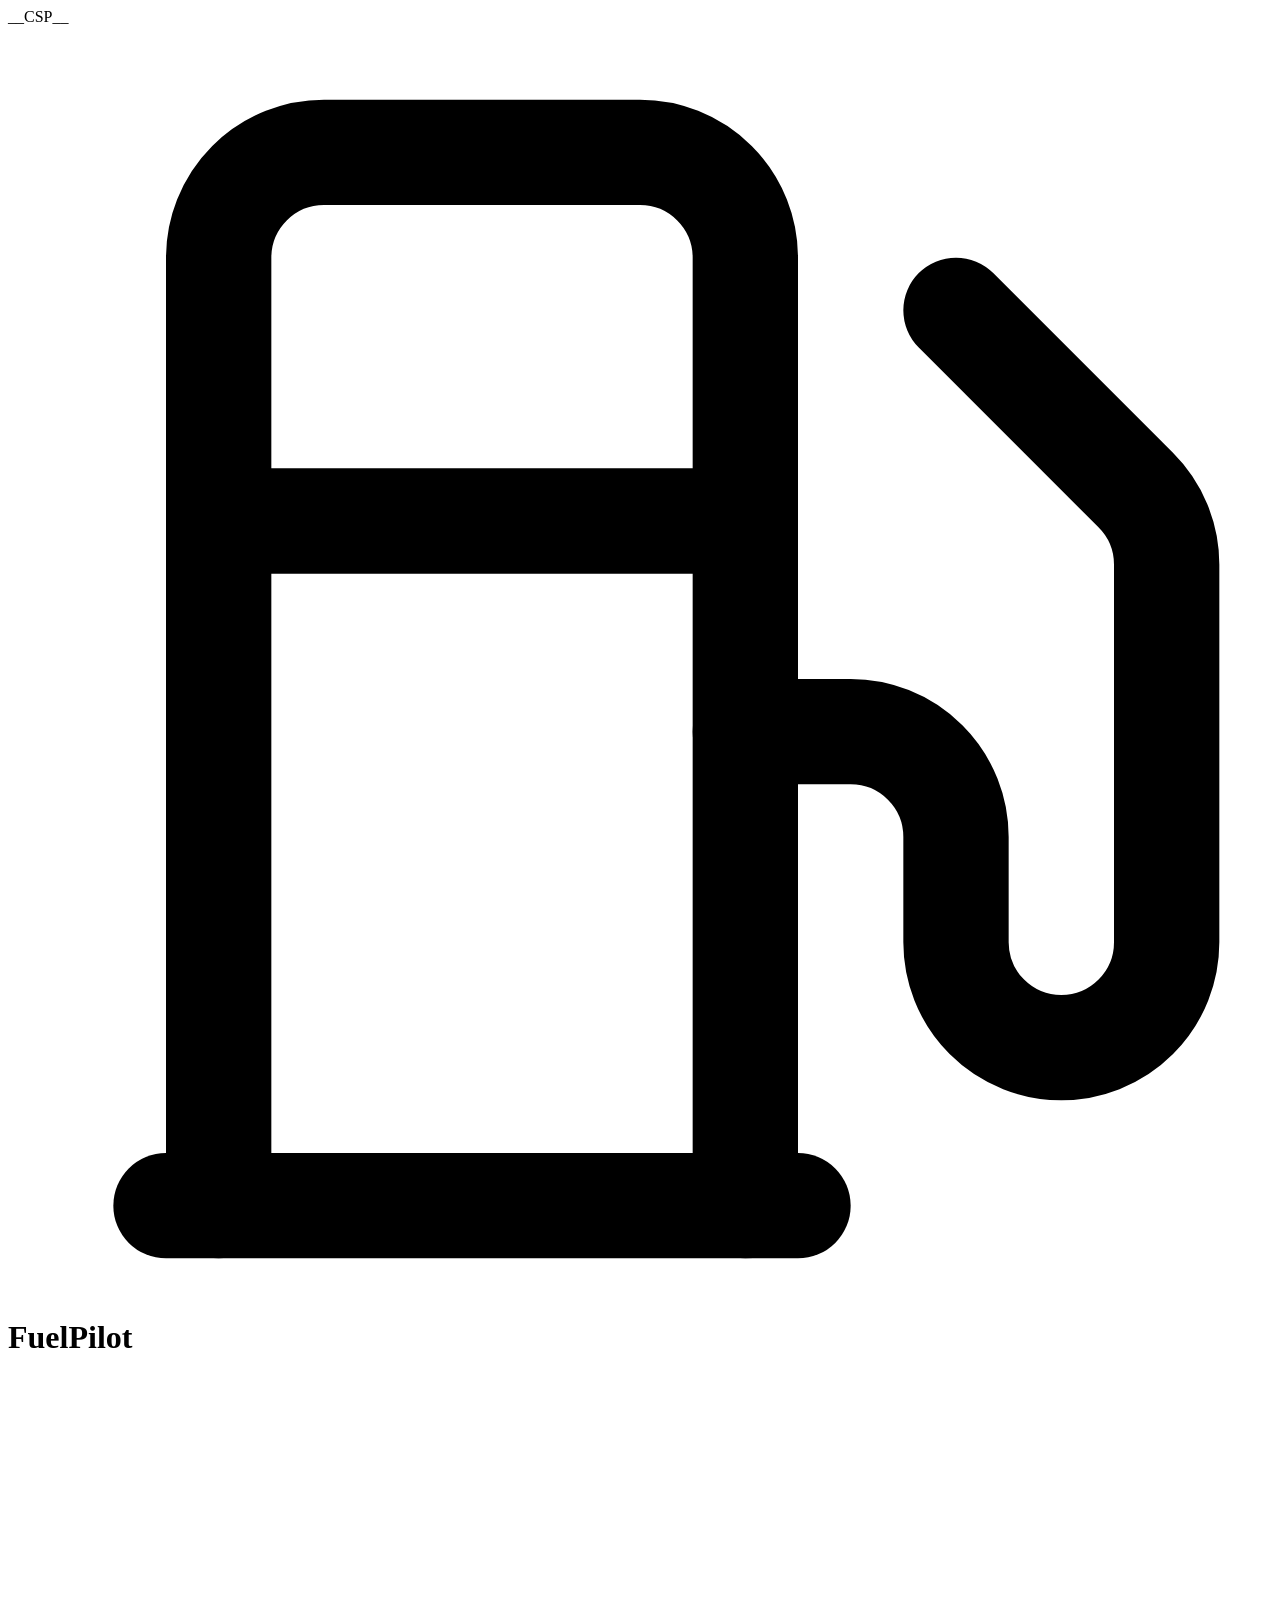
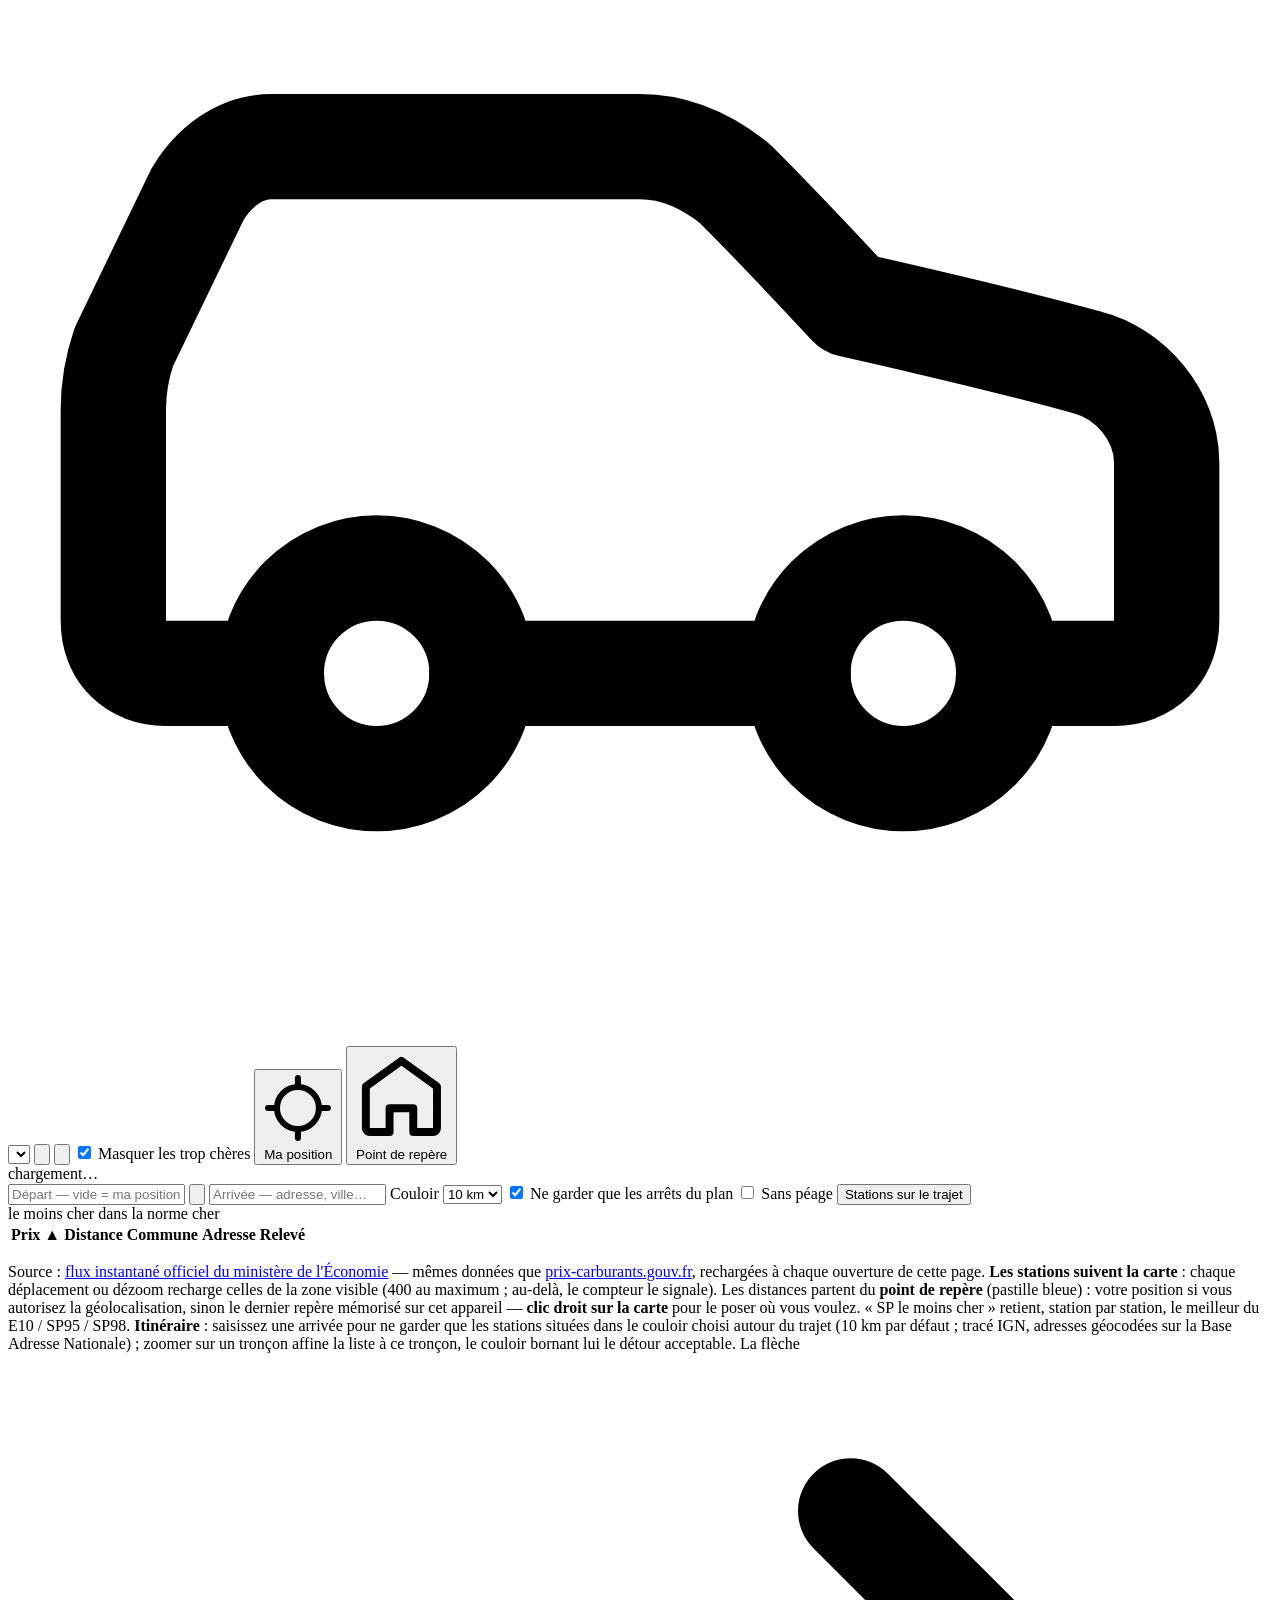
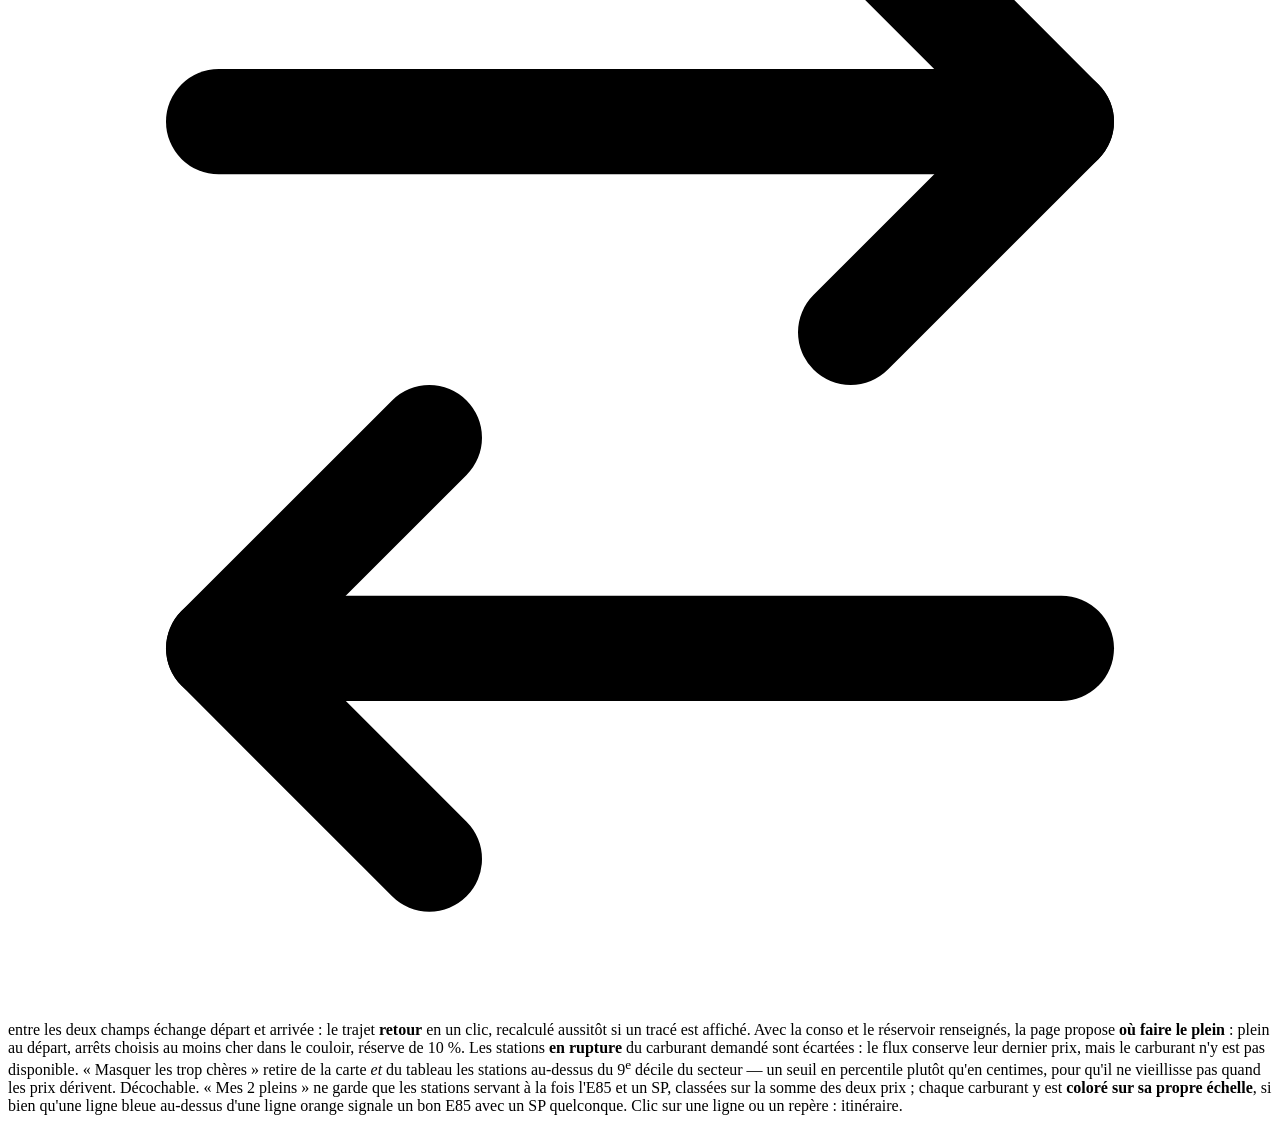
==== src/index.html @ dc8f8004 "FuelPilot — publication du 2026-09-16 Co-Authored-By: Claude <noreply@anthropic.com>" ====
<!DOCTYPE html>
<html lang="fr">
<head>
<meta charset="utf-8">
<meta name="viewport" content="width=device-width, initial-scale=1">
__CSP__
<title>FuelPilot</title>
<style>__LEAFLET_CSS__</style>
<script>__LEAFLET_JS__</script>
<style>
__APP_CSS__
</style>
</head>
<body>
<header>
  <h1><svg class="ico" aria-hidden="true" viewBox="0 0 24 24" fill="none" stroke="currentColor" stroke-width="2" stroke-linecap="round" stroke-linejoin="round"><line x1="3" y1="22" x2="15" y2="22"/><line x1="4" y1="9" x2="14" y2="9"/><path d="M14 22V4a2 2 0 0 0-2-2H6a2 2 0 0 0-2 2v18"/><path d="M14 13h2a2 2 0 0 1 2 2v2a2 2 0 0 0 4 0V9.83a2 2 0 0 0-.59-1.42L18 5"/></svg> FuelPilot<span id="lieu"></span></h1>
  <label class="ctl"><svg class="ico" aria-hidden="true" viewBox="0 0 24 24" fill="none" stroke="currentColor" stroke-width="2" stroke-linecap="round" stroke-linejoin="round"><path d="M19 17h2c.6 0 1-.4 1-1v-3c0-.9-.7-1.7-1.5-1.9C18.7 10.6 16 10 16 10s-1.3-1.4-2.2-2.3c-.5-.4-1.1-.7-1.8-.7H5c-.6 0-1.1.4-1.4.9l-1.4 2.9A3.7 3.7 0 0 0 2 12v4c0 .6.4 1 1 1h2"/><circle cx="7" cy="17" r="2"/><path d="M9 17h6"/><circle cx="17" cy="17" r="2"/></svg> <select id="veh"></select></label>
  <button class="ctl btn" id="vehPlus" type="button" title="Ajouter un véhicule" aria-label="Ajouter un véhicule"><svg class="ico" aria-hidden="true" viewBox="0 0 24 24" fill="none" stroke="currentColor" stroke-width="2" stroke-linecap="round" stroke-linejoin="round"><line x1="12" y1="5" x2="12" y2="19"/><line x1="5" y1="12" x2="19" y2="12"/></svg></button>
  <button class="ctl btn" id="vehNom" type="button" title="Ouvrir la fiche du véhicule" aria-label="Ouvrir la fiche du véhicule"><svg class="ico" aria-hidden="true" viewBox="0 0 24 24" fill="none" stroke="currentColor" stroke-width="2" stroke-linecap="round" stroke-linejoin="round"><path d="M17 3a2.85 2.83 0 1 1 4 4L7.5 20.5 2 22l1.5-5.5Z"/><path d="m15 5 4 4"/></svg></button>
  <label class="case" id="filtreCher"><input type="checkbox" id="sansCher" checked> Masquer les trop chères</label>
  <button class="ctl btn" id="maposition" type="button"><svg class="ico" aria-hidden="true" viewBox="0 0 24 24" fill="none" stroke="currentColor" stroke-width="2" stroke-linecap="round" stroke-linejoin="round"><line x1="2" y1="12" x2="5" y2="12"/><line x1="19" y1="12" x2="22" y2="12"/><line x1="12" y1="2" x2="12" y2="5"/><line x1="12" y1="19" x2="12" y2="22"/><circle cx="12" cy="12" r="7"/></svg> Ma position</button>
  <button class="ctl btn" id="repere" type="button"><svg class="ico" aria-hidden="true" viewBox="0 0 24 24" fill="none" stroke="currentColor" stroke-width="2" stroke-linecap="round" stroke-linejoin="round"><path d="M3 9.5 12 3l9 6.5V20a1 1 0 0 1-1 1h-5v-6H9v6H4a1 1 0 0 1-1-1Z"/></svg> Point de repère</button>
  <div id="maj">chargement…</div>
</header>

<div id="fiche" class="fiche" hidden>
  <label class="ctl">Nom <input id="vnom" placeholder="Ma voiture"></label>
  <span class="ctl" id="carbs"></span>
  <label class="ctl">Conso
    <input id="conso" type="number" step="0.1" min="3" max="25" placeholder="6,5"> L/100</label>
  <label class="ctl">Réservoir
    <input id="cuve" type="number" step="1" min="10" max="150" placeholder="50"> L</label>
  <label class="ctl">Réserve
    <input id="reserve" type="number" step="5" min="0" max="200" placeholder="30"> km</label>
  <button class="btn" id="vehOk" type="button"><svg class="ico" aria-hidden="true" viewBox="0 0 24 24" fill="none" stroke="currentColor" stroke-width="2" stroke-linecap="round" stroke-linejoin="round"><polyline points="20 6 9 17 4 12"/></svg> Enregistrer</button>
  <button class="btn" id="vehMoins" type="button" title="Supprimer ce véhicule" aria-label="Supprimer ce véhicule"><svg class="ico" aria-hidden="true" viewBox="0 0 24 24" fill="none" stroke="currentColor" stroke-width="2" stroke-linecap="round" stroke-linejoin="round"><path d="M3 6h18"/><path d="M19 6v14a2 2 0 0 1-2 2H7a2 2 0 0 1-2-2V6"/><path d="M8 6V4a2 2 0 0 1 2-2h4a2 2 0 0 1 2 2v2"/><line x1="10" y1="11" x2="10" y2="17"/><line x1="14" y1="11" x2="14" y2="17"/></svg></button>
</div>

<div class="barre">
  <form id="trajet">
    <input id="depart" placeholder="Départ — vide = ma position" autocomplete="off">
    <button class="fl" id="inverser" type="button"
            title="Inverser départ et arrivée (trajet retour)"
            aria-label="Inverser départ et arrivée"><svg class="ico" aria-hidden="true" viewBox="0 0 24 24" fill="none" stroke="currentColor" stroke-width="2" stroke-linecap="round" stroke-linejoin="round"><path d="m16 3 4 4-4 4"/><path d="M20 7H4"/><path d="m8 21-4-4 4-4"/><path d="M4 17h16"/></svg></button>
    <input id="arrivee" placeholder="Arrivée — adresse, ville…" autocomplete="off">
    <label class="ctl">Couloir
      <select id="couloir">
        <option value="1">1 km</option>
        <option value="2">2 km</option>
        <option value="5">5 km</option>
        <option value="10" selected>10 km</option>
        <option value="20">20 km</option>
      </select>
    </label>
    <label class="case"><input type="checkbox" id="queUtiles" checked> Ne garder que les arrêts du plan</label>
    <label class="case"><input type="checkbox" id="sansPeage"> Sans péage</label>
    <button class="btn" type="submit">Stations sur le trajet</button>
    <button class="btn" id="effacer" type="button" hidden><svg class="ico" aria-hidden="true" viewBox="0 0 24 24" fill="none" stroke="currentColor" stroke-width="2" stroke-linecap="round" stroke-linejoin="round"><line x1="18" y1="6" x2="6" y2="18"/><line x1="6" y1="6" x2="18" y2="18"/></svg> Effacer</button>
    <span id="infoTrajet"></span>
  </form>
  <div id="plan"></div>
</div>

<div id="map"></div>

<div class="wrap">
  <div class="legend">
    <span class="sw" style="background:var(--bleu)"></span> le moins cher
    <span class="sw" style="background:var(--marron)"></span> dans la norme
    <span class="sw" style="background:var(--rouge)"></span> cher
    <span id="echelle"></span>
    <span style="margin-left:auto" id="compte"></span>
  </div>
  <table>
    <thead><tr>
      <th data-k="prix">Prix ▲</th><th data-k="dist" id="thDist">Distance</th>
      <th data-k="ville">Commune</th><th data-k="adresse">Adresse</th>
      <th data-k="maj">Relevé</th>
    </tr></thead>
    <tbody id="tb"></tbody>
  </table>
  <p class="note">
    Source : <a href="https://data.economie.gouv.fr/explore/dataset/prix-des-carburants-en-france-flux-instantane-v2/"
    target="_blank" rel="noopener">flux instantané officiel du ministère de l'Économie</a>
    — mêmes données que
    <a href="https://www.prix-carburants.gouv.fr" target="_blank" rel="noopener">prix-carburants.gouv.fr</a>,
    rechargées à chaque ouverture de cette page.
    <b>Les stations suivent la carte</b> : chaque déplacement ou dézoom recharge
    celles de la zone visible (400 au maximum ; au-delà, le compteur le signale).
    Les distances partent du <b>point de repère</b> (pastille bleue) : votre position
    si vous autorisez la géolocalisation, sinon le dernier repère mémorisé sur cet
    appareil — <b>clic droit sur la carte</b> pour le poser où vous voulez.
    « SP le moins cher » retient, station par station, le meilleur du E10 / SP95 / SP98.
    <b>Itinéraire</b> : saisissez une arrivée pour ne garder que les stations situées
    dans le couloir choisi autour du trajet (10 km par défaut ; tracé IGN, adresses
    géocodées sur la Base Adresse Nationale) ; zoomer sur un tronçon affine la liste
    à ce tronçon, le couloir bornant lui le détour acceptable.
    La flèche <b><svg class="ico" aria-hidden="true" viewBox="0 0 24 24" fill="none" stroke="currentColor" stroke-width="2" stroke-linecap="round" stroke-linejoin="round"><path d="m16 3 4 4-4 4"/><path d="M20 7H4"/><path d="m8 21-4-4 4-4"/><path d="M4 17h16"/></svg></b> entre les deux champs échange départ et arrivée : le trajet
    <b>retour</b> en un clic, recalculé aussitôt si un tracé est affiché.
    Avec la conso et le réservoir renseignés, la page propose <b>où faire le plein</b> :
    plein au départ, arrêts choisis au moins cher dans le couloir, réserve de 10 %.
    Les stations <b>en rupture</b> du carburant demandé sont écartées : le flux conserve
    leur dernier prix, mais le carburant n'y est pas disponible.
    « Masquer les trop chères » retire de la carte <i>et</i> du tableau les stations
    au-dessus du 9<sup>e</sup> décile du secteur — un seuil en percentile plutôt qu'en
    centimes, pour qu'il ne vieillisse pas quand les prix dérivent. Décochable.
    « Mes 2 pleins » ne garde que les stations servant à la fois l'E85 et un SP,
    classées sur la somme des deux prix ; chaque carburant y est <b>coloré sur sa
    propre échelle</b>, si bien qu'une ligne bleue au-dessus d'une ligne orange
    signale un bon E85 avec un SP quelconque. Clic sur une ligne ou un repère : itinéraire.
  </p>
</div>

<script>
__APP_JS__
</script>
</body>
</html>
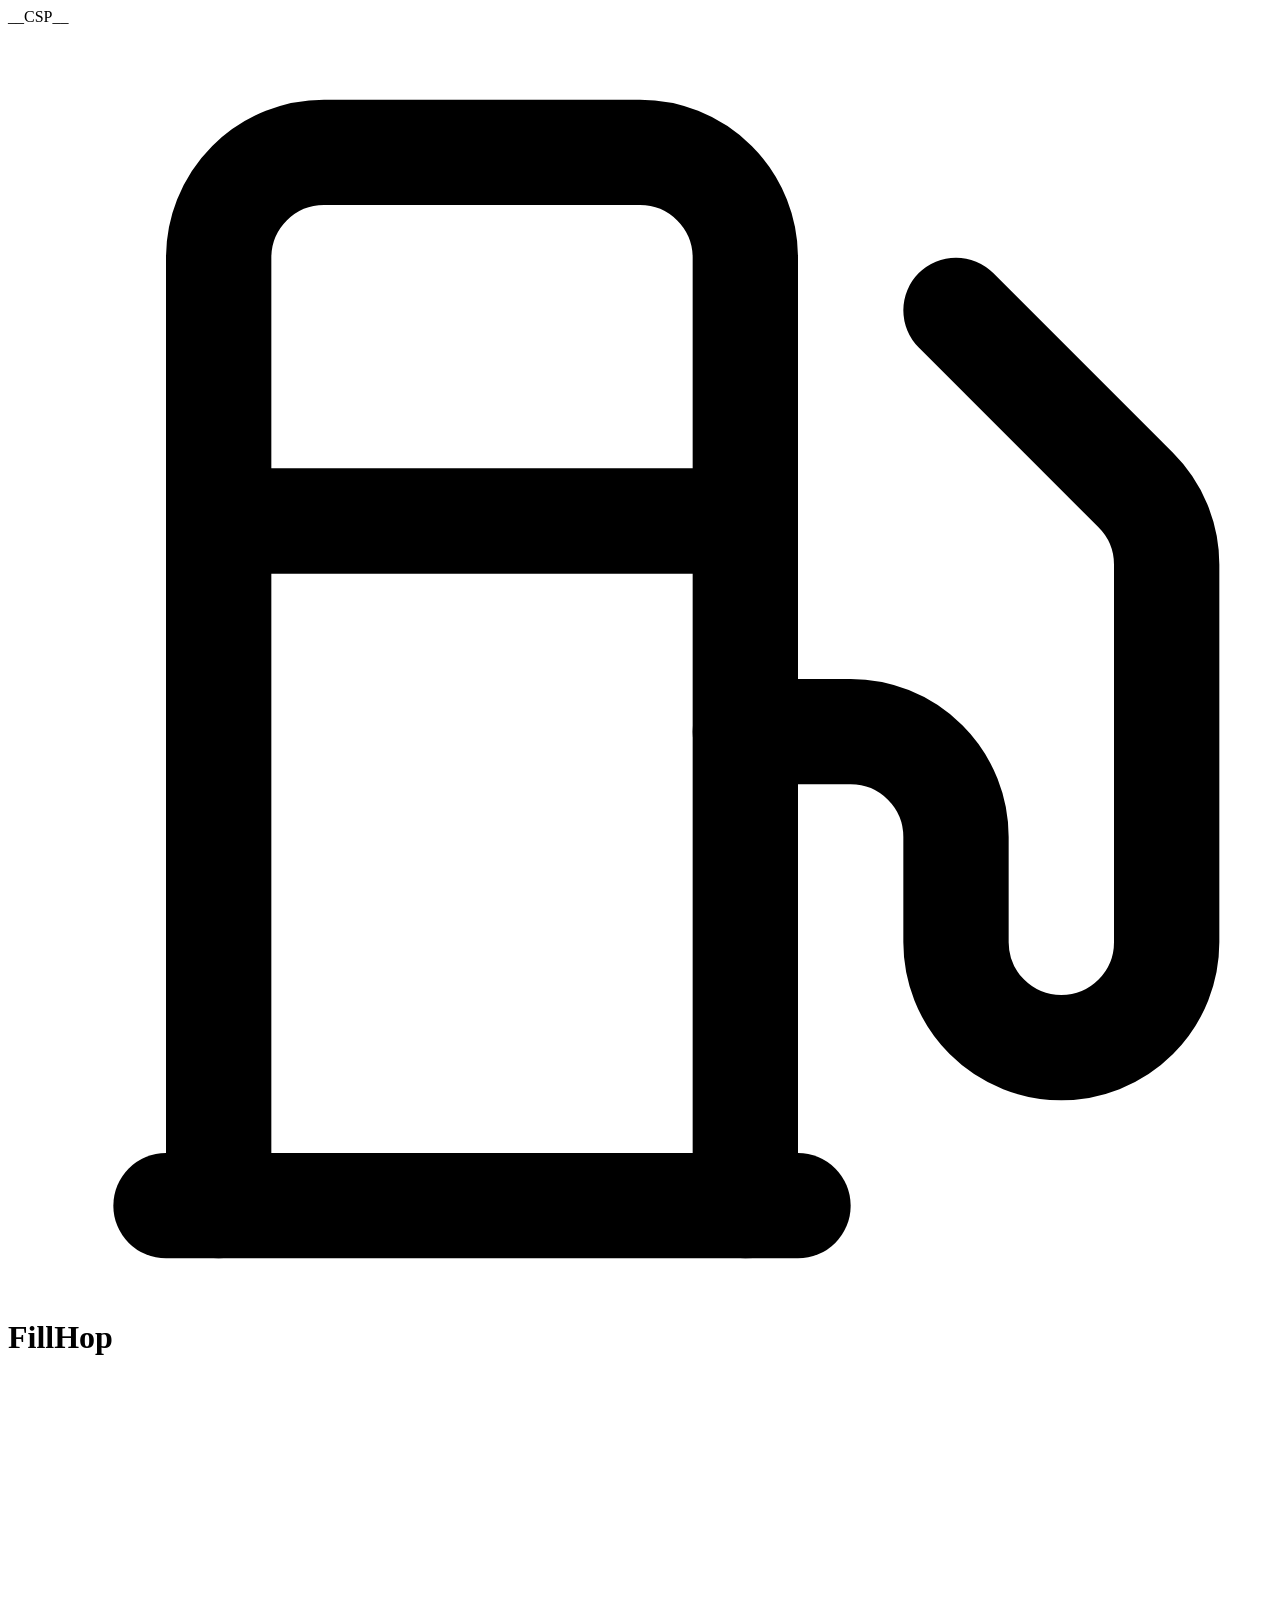
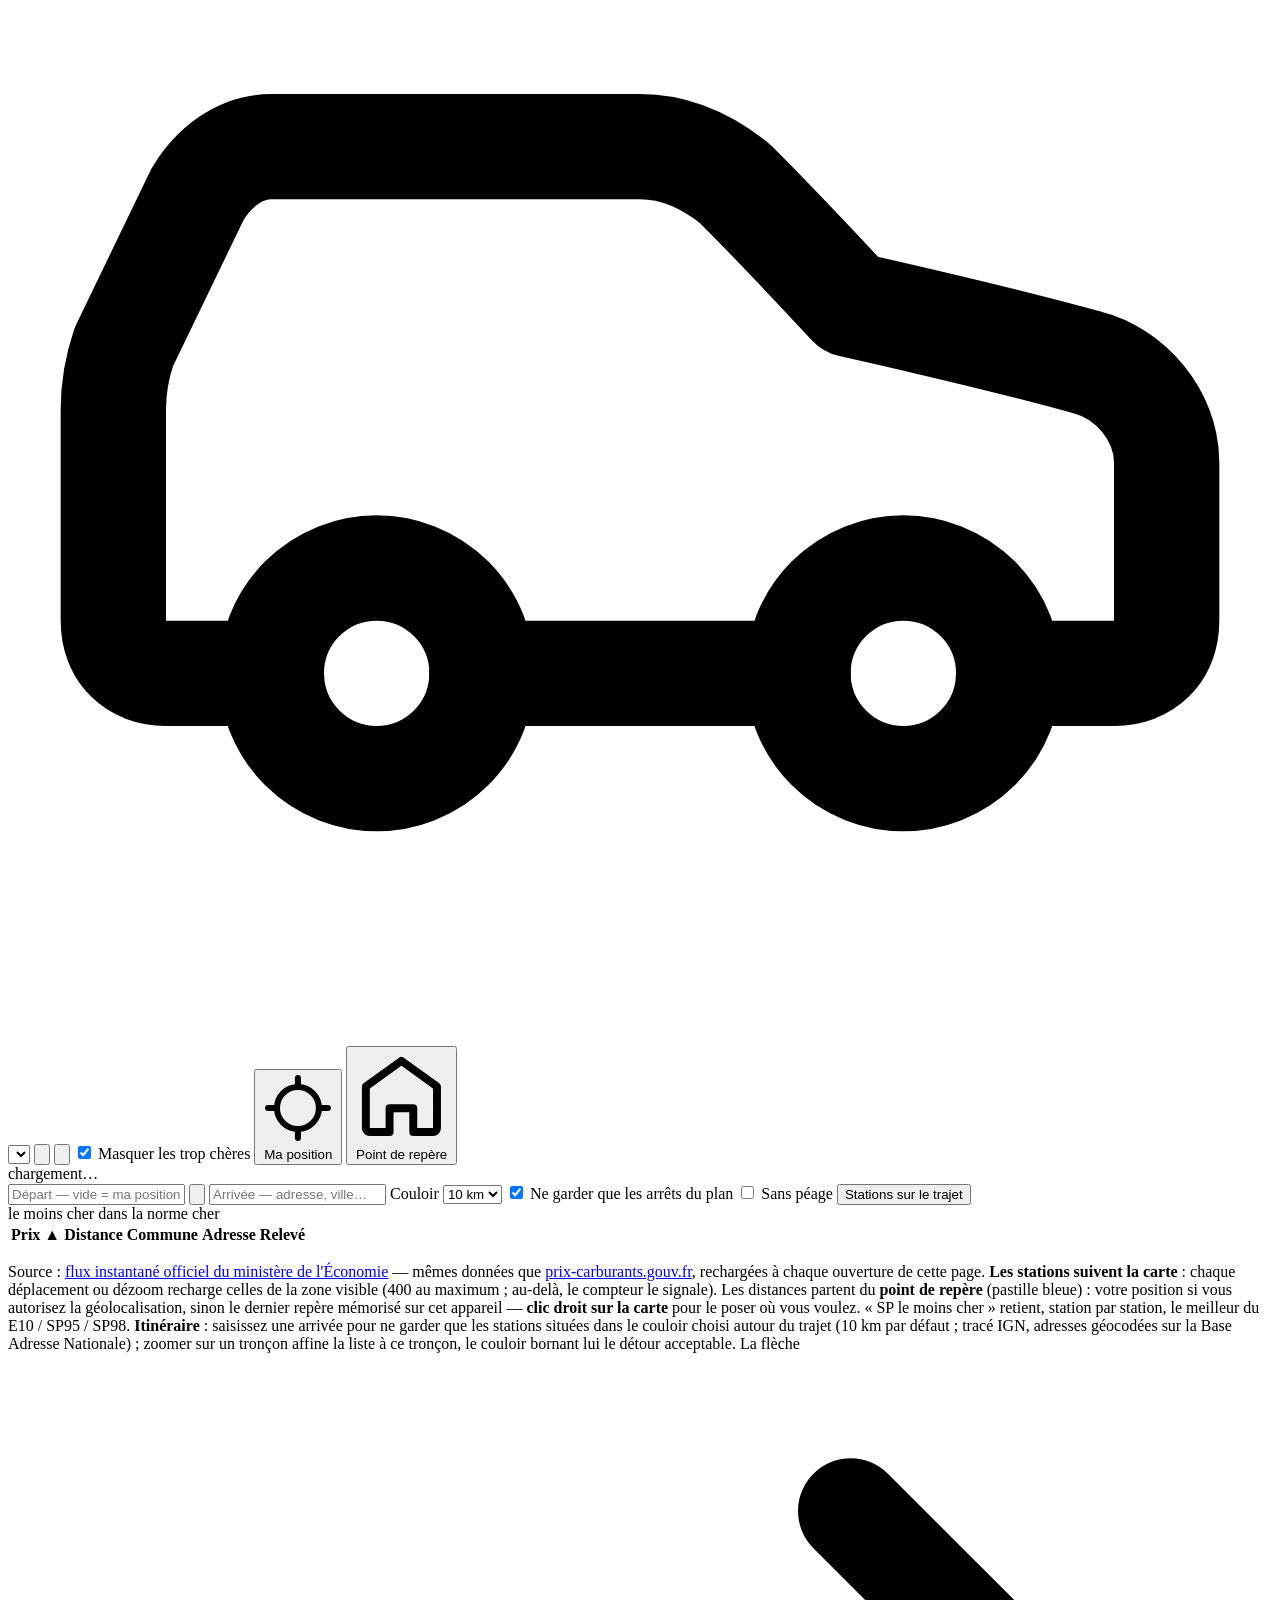
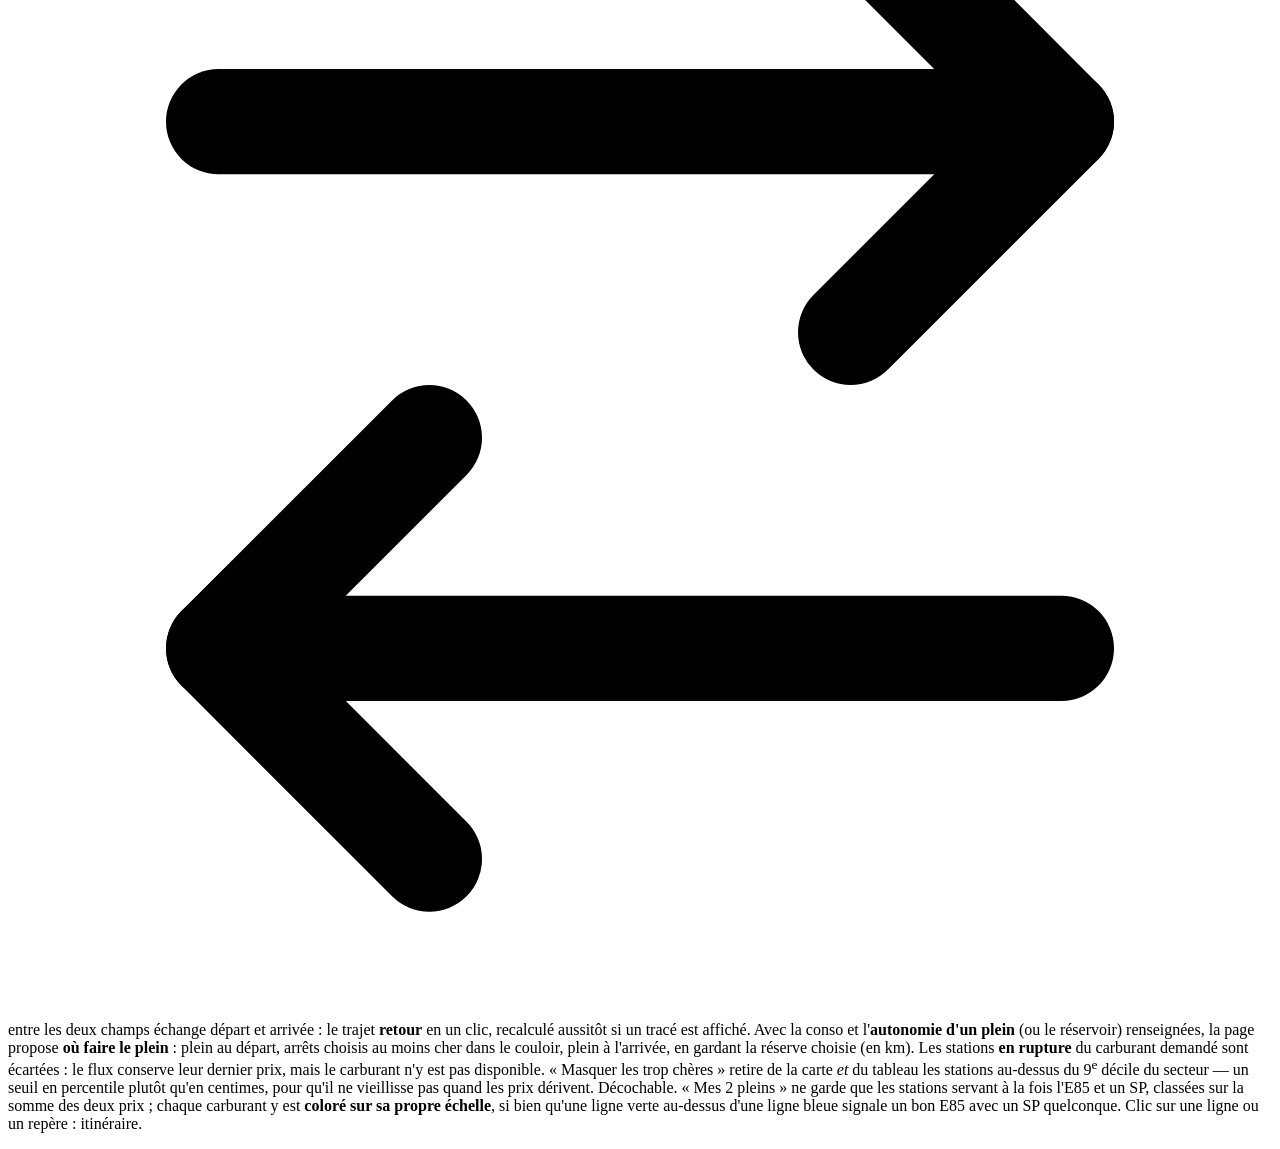
==== commit c2aab5ca: "FillHop — publication du 2026-09-17 Co-Authored-By: Claude <noreply@anthropic.com>" ====
--- a/src/index.html
+++ b/src/index.html
@@ -4,7 +4,8 @@
 <meta charset="utf-8">
 <meta name="viewport" content="width=device-width, initial-scale=1">
 __CSP__
-<title>FuelPilot</title>
+<meta name="fuelpilot-build" content="__BUILD__">
+<title>FillHop</title>
 <style>__LEAFLET_CSS__</style>
 <script>__LEAFLET_JS__</script>
 <style>
@@ -13,7 +14,7 @@
 </head>
 <body>
 <header>
-  <h1><svg class="ico" aria-hidden="true" viewBox="0 0 24 24" fill="none" stroke="currentColor" stroke-width="2" stroke-linecap="round" stroke-linejoin="round"><line x1="3" y1="22" x2="15" y2="22"/><line x1="4" y1="9" x2="14" y2="9"/><path d="M14 22V4a2 2 0 0 0-2-2H6a2 2 0 0 0-2 2v18"/><path d="M14 13h2a2 2 0 0 1 2 2v2a2 2 0 0 0 4 0V9.83a2 2 0 0 0-.59-1.42L18 5"/></svg> FuelPilot<span id="lieu"></span></h1>
+  <h1><svg class="ico" aria-hidden="true" viewBox="0 0 24 24" fill="none" stroke="currentColor" stroke-width="2" stroke-linecap="round" stroke-linejoin="round"><line x1="3" y1="22" x2="15" y2="22"/><line x1="4" y1="9" x2="14" y2="9"/><path d="M14 22V4a2 2 0 0 0-2-2H6a2 2 0 0 0-2 2v18"/><path d="M14 13h2a2 2 0 0 1 2 2v2a2 2 0 0 0 4 0V9.83a2 2 0 0 0-.59-1.42L18 5"/></svg> FillHop<span id="lieu"></span></h1>
   <label class="ctl"><svg class="ico" aria-hidden="true" viewBox="0 0 24 24" fill="none" stroke="currentColor" stroke-width="2" stroke-linecap="round" stroke-linejoin="round"><path d="M19 17h2c.6 0 1-.4 1-1v-3c0-.9-.7-1.7-1.5-1.9C18.7 10.6 16 10 16 10s-1.3-1.4-2.2-2.3c-.5-.4-1.1-.7-1.8-.7H5c-.6 0-1.1.4-1.4.9l-1.4 2.9A3.7 3.7 0 0 0 2 12v4c0 .6.4 1 1 1h2"/><circle cx="7" cy="17" r="2"/><path d="M9 17h6"/><circle cx="17" cy="17" r="2"/></svg> <select id="veh"></select></label>
   <button class="ctl btn" id="vehPlus" type="button" title="Ajouter un véhicule" aria-label="Ajouter un véhicule"><svg class="ico" aria-hidden="true" viewBox="0 0 24 24" fill="none" stroke="currentColor" stroke-width="2" stroke-linecap="round" stroke-linejoin="round"><line x1="12" y1="5" x2="12" y2="19"/><line x1="5" y1="12" x2="19" y2="12"/></svg></button>
   <button class="ctl btn" id="vehNom" type="button" title="Ouvrir la fiche du véhicule" aria-label="Ouvrir la fiche du véhicule"><svg class="ico" aria-hidden="true" viewBox="0 0 24 24" fill="none" stroke="currentColor" stroke-width="2" stroke-linecap="round" stroke-linejoin="round"><path d="M17 3a2.85 2.83 0 1 1 4 4L7.5 20.5 2 22l1.5-5.5Z"/><path d="m15 5 4 4"/></svg></button>
@@ -28,7 +29,9 @@
   <span class="ctl" id="carbs"></span>
   <label class="ctl">Conso
     <input id="conso" type="number" step="0.1" min="3" max="25" placeholder="6,5"> L/100</label>
-  <label class="ctl">Réservoir
+  <label class="ctl" title="Distance parcourue avec un plein — souvent affichée par la voiture">Autonomie d'un plein
+    <input id="autonomie" type="number" step="10" min="50" max="3000" placeholder="600"> km</label>
+  <label class="ctl" title="Facultatif si l'autonomie est renseignée">ou réservoir
     <input id="cuve" type="number" step="1" min="10" max="150" placeholder="50"> L</label>
   <label class="ctl">Réserve
     <input id="reserve" type="number" step="5" min="0" max="200" placeholder="30"> km</label>
@@ -38,6 +41,7 @@
 
 <div class="barre">
   <form id="trajet">
+    <select id="trajetsMemo" aria-label="Trajets mémorisés" hidden></select>
     <input id="depart" placeholder="Départ — vide = ma position" autocomplete="off">
     <button class="fl" id="inverser" type="button"
             title="Inverser départ et arrivée (trajet retour)"
@@ -56,6 +60,7 @@
     <label class="case"><input type="checkbox" id="sansPeage"> Sans péage</label>
     <button class="btn" type="submit">Stations sur le trajet</button>
     <button class="btn" id="effacer" type="button" hidden><svg class="ico" aria-hidden="true" viewBox="0 0 24 24" fill="none" stroke="currentColor" stroke-width="2" stroke-linecap="round" stroke-linejoin="round"><line x1="18" y1="6" x2="6" y2="18"/><line x1="6" y1="6" x2="18" y2="18"/></svg> Effacer</button>
+    <button class="btn" id="memoriser" type="button" hidden aria-pressed="false">☆ Mémoriser</button>
     <span id="infoTrajet"></span>
   </form>
   <div id="plan"></div>
@@ -65,8 +70,8 @@
 
 <div class="wrap">
   <div class="legend">
-    <span class="sw" style="background:var(--bleu)"></span> le moins cher
-    <span class="sw" style="background:var(--marron)"></span> dans la norme
+    <span class="sw" style="background:var(--vert)"></span> le moins cher
+    <span class="sw" style="background:var(--bleu)"></span> dans la norme
     <span class="sw" style="background:var(--rouge)"></span> cher
     <span id="echelle"></span>
     <span style="margin-left:auto" id="compte"></span>
@@ -97,8 +102,9 @@
     à ce tronçon, le couloir bornant lui le détour acceptable.
     La flèche <b><svg class="ico" aria-hidden="true" viewBox="0 0 24 24" fill="none" stroke="currentColor" stroke-width="2" stroke-linecap="round" stroke-linejoin="round"><path d="m16 3 4 4-4 4"/><path d="M20 7H4"/><path d="m8 21-4-4 4-4"/><path d="M4 17h16"/></svg></b> entre les deux champs échange départ et arrivée : le trajet
     <b>retour</b> en un clic, recalculé aussitôt si un tracé est affiché.
-    Avec la conso et le réservoir renseignés, la page propose <b>où faire le plein</b> :
-    plein au départ, arrêts choisis au moins cher dans le couloir, réserve de 10 %.
+    Avec la conso et l'<b>autonomie d'un plein</b> (ou le réservoir) renseignées, la page
+    propose <b>où faire le plein</b> : plein au départ, arrêts choisis au moins cher dans le
+    couloir, plein à l'arrivée, en gardant la réserve choisie (en km).
     Les stations <b>en rupture</b> du carburant demandé sont écartées : le flux conserve
     leur dernier prix, mais le carburant n'y est pas disponible.
     « Masquer les trop chères » retire de la carte <i>et</i> du tableau les stations
@@ -106,7 +112,7 @@
     centimes, pour qu'il ne vieillisse pas quand les prix dérivent. Décochable.
     « Mes 2 pleins » ne garde que les stations servant à la fois l'E85 et un SP,
     classées sur la somme des deux prix ; chaque carburant y est <b>coloré sur sa
-    propre échelle</b>, si bien qu'une ligne bleue au-dessus d'une ligne orange
+    propre échelle</b>, si bien qu'une ligne verte au-dessus d'une ligne bleue
     signale un bon E85 avec un SP quelconque. Clic sur une ligne ou un repère : itinéraire.
   </p>
 </div>
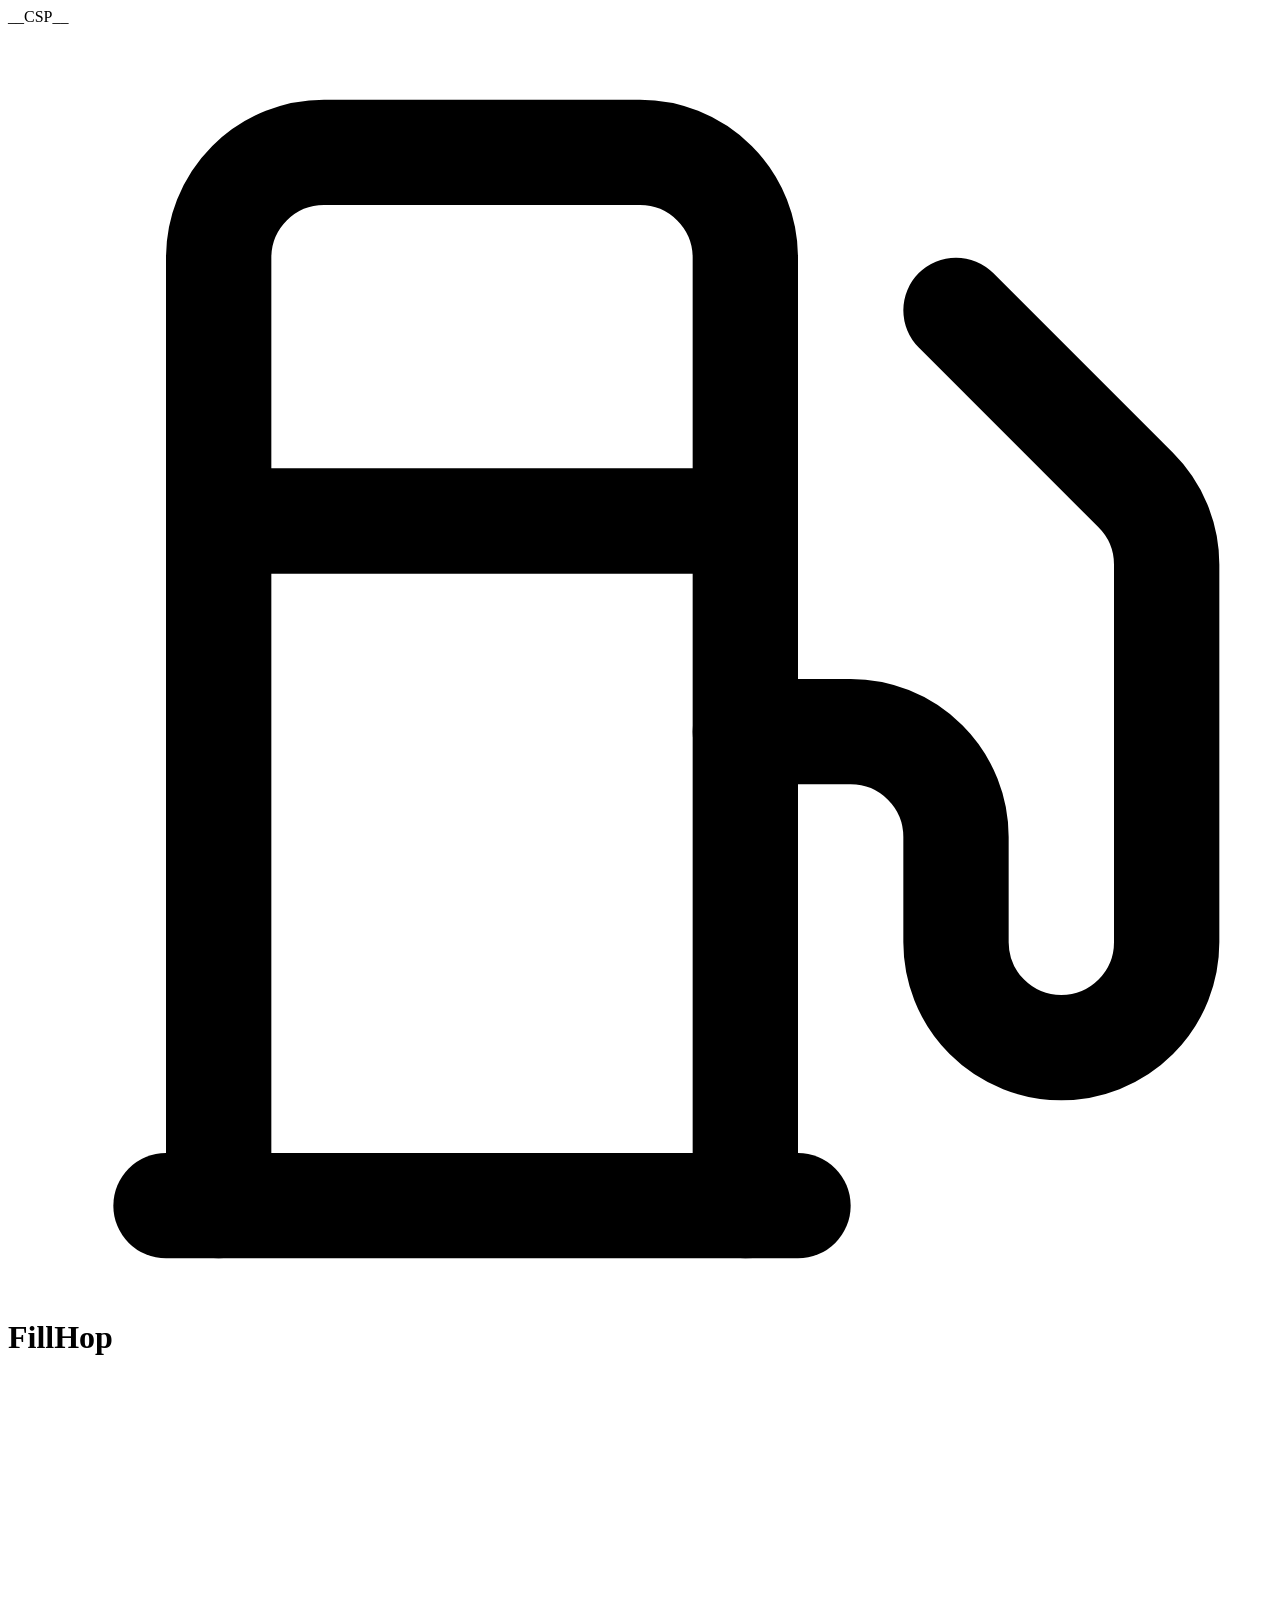
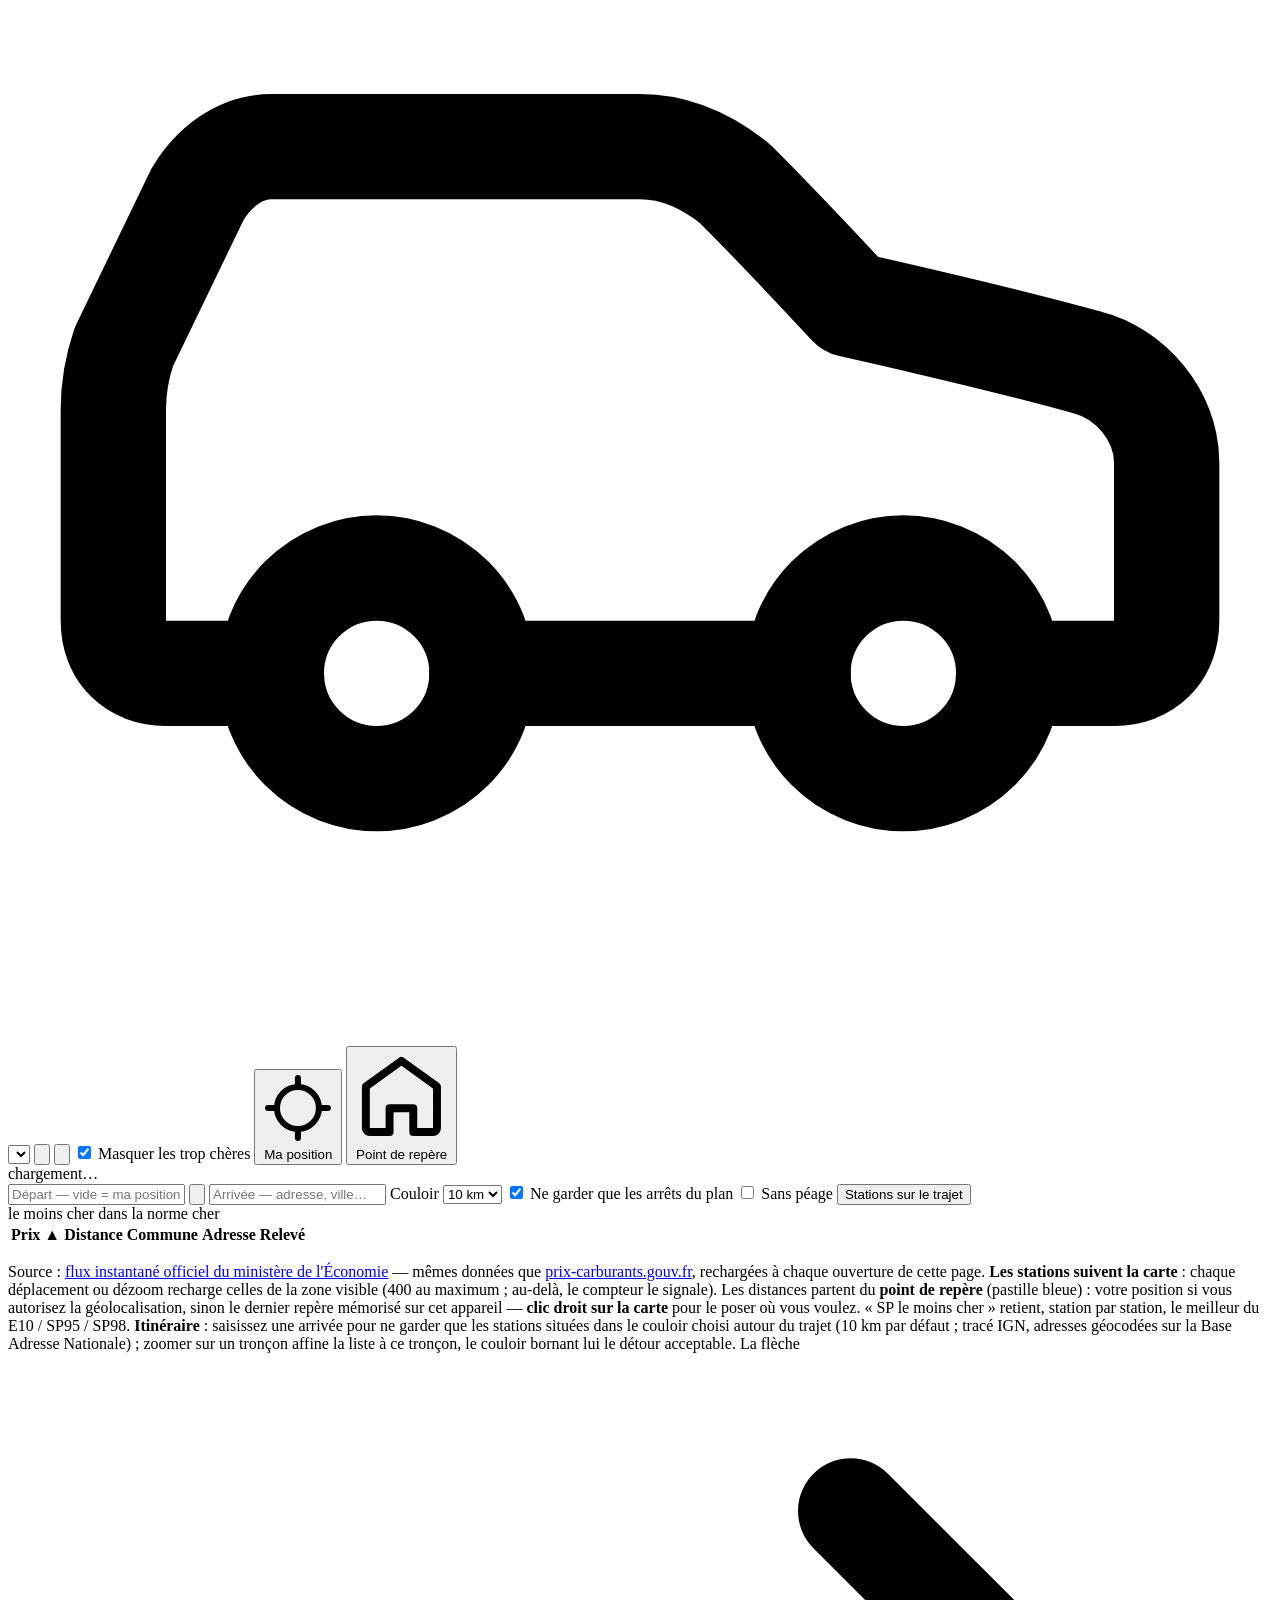
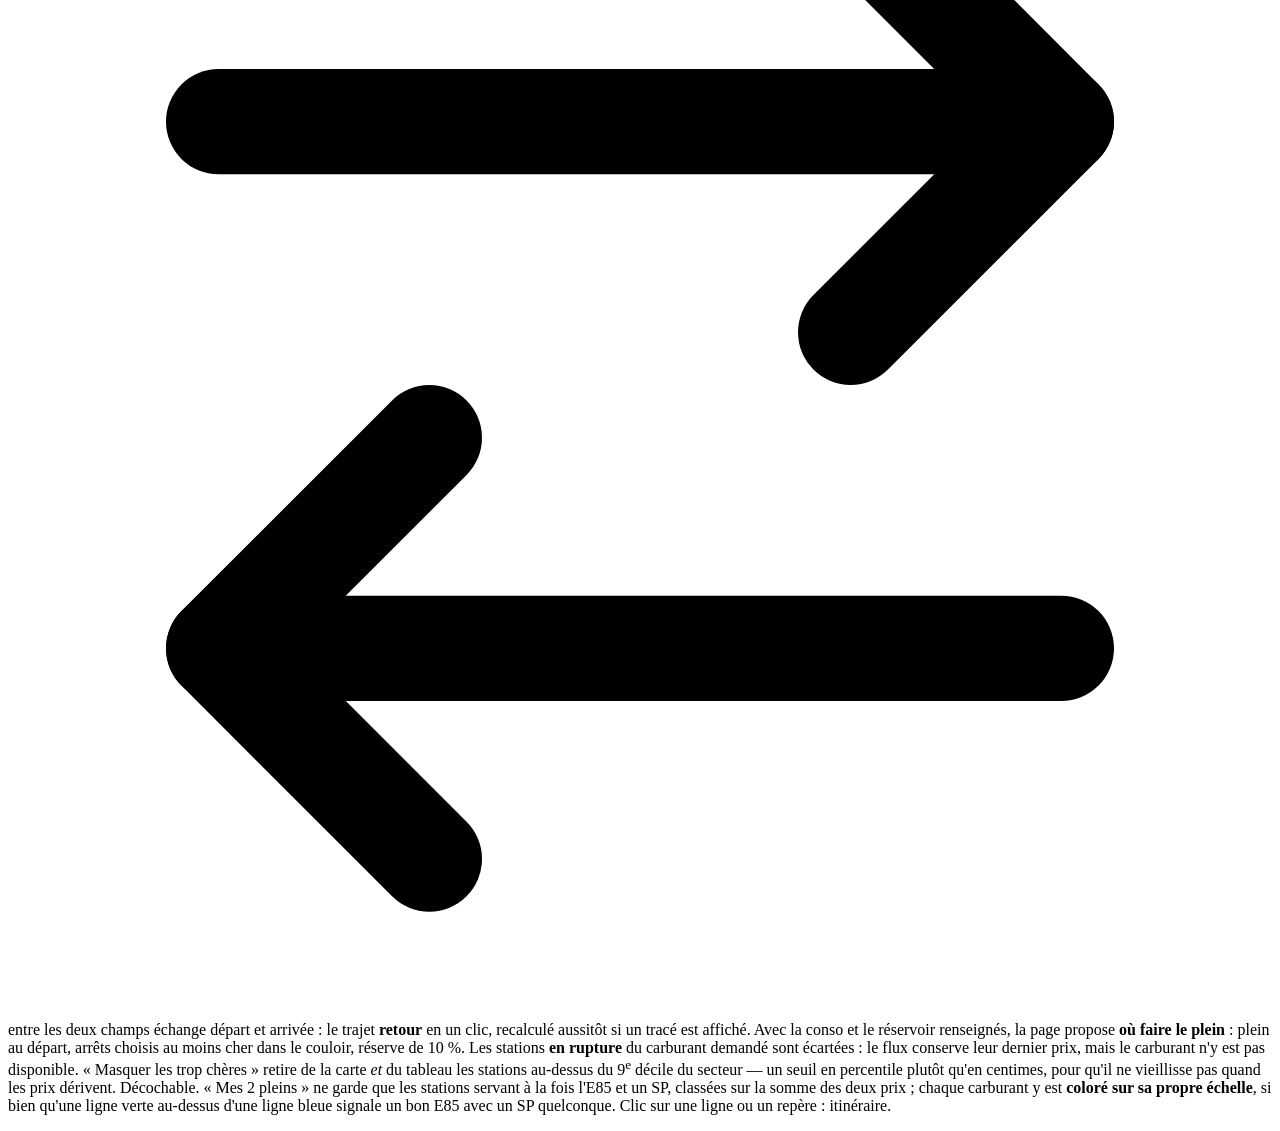
==== commit 0cc1a071: "FillHop — publication du 2026-09-17 Co-Authored-By: Claude <noreply@anthropic.com>" ====
--- a/src/index.html
+++ b/src/index.html
@@ -29,9 +29,7 @@
   <span class="ctl" id="carbs"></span>
   <label class="ctl">Conso
     <input id="conso" type="number" step="0.1" min="3" max="25" placeholder="6,5"> L/100</label>
-  <label class="ctl" title="Distance parcourue avec un plein — souvent affichée par la voiture">Autonomie d'un plein
-    <input id="autonomie" type="number" step="10" min="50" max="3000" placeholder="600"> km</label>
-  <label class="ctl" title="Facultatif si l'autonomie est renseignée">ou réservoir
+  <label class="ctl">Réservoir
     <input id="cuve" type="number" step="1" min="10" max="150" placeholder="50"> L</label>
   <label class="ctl">Réserve
     <input id="reserve" type="number" step="5" min="0" max="200" placeholder="30"> km</label>
@@ -102,9 +100,8 @@
     à ce tronçon, le couloir bornant lui le détour acceptable.
     La flèche <b><svg class="ico" aria-hidden="true" viewBox="0 0 24 24" fill="none" stroke="currentColor" stroke-width="2" stroke-linecap="round" stroke-linejoin="round"><path d="m16 3 4 4-4 4"/><path d="M20 7H4"/><path d="m8 21-4-4 4-4"/><path d="M4 17h16"/></svg></b> entre les deux champs échange départ et arrivée : le trajet
     <b>retour</b> en un clic, recalculé aussitôt si un tracé est affiché.
-    Avec la conso et l'<b>autonomie d'un plein</b> (ou le réservoir) renseignées, la page
-    propose <b>où faire le plein</b> : plein au départ, arrêts choisis au moins cher dans le
-    couloir, plein à l'arrivée, en gardant la réserve choisie (en km).
+    Avec la conso et le réservoir renseignés, la page propose <b>où faire le plein</b> :
+    plein au départ, arrêts choisis au moins cher dans le couloir, réserve de 10 %.
     Les stations <b>en rupture</b> du carburant demandé sont écartées : le flux conserve
     leur dernier prix, mais le carburant n'y est pas disponible.
     « Masquer les trop chères » retire de la carte <i>et</i> du tableau les stations
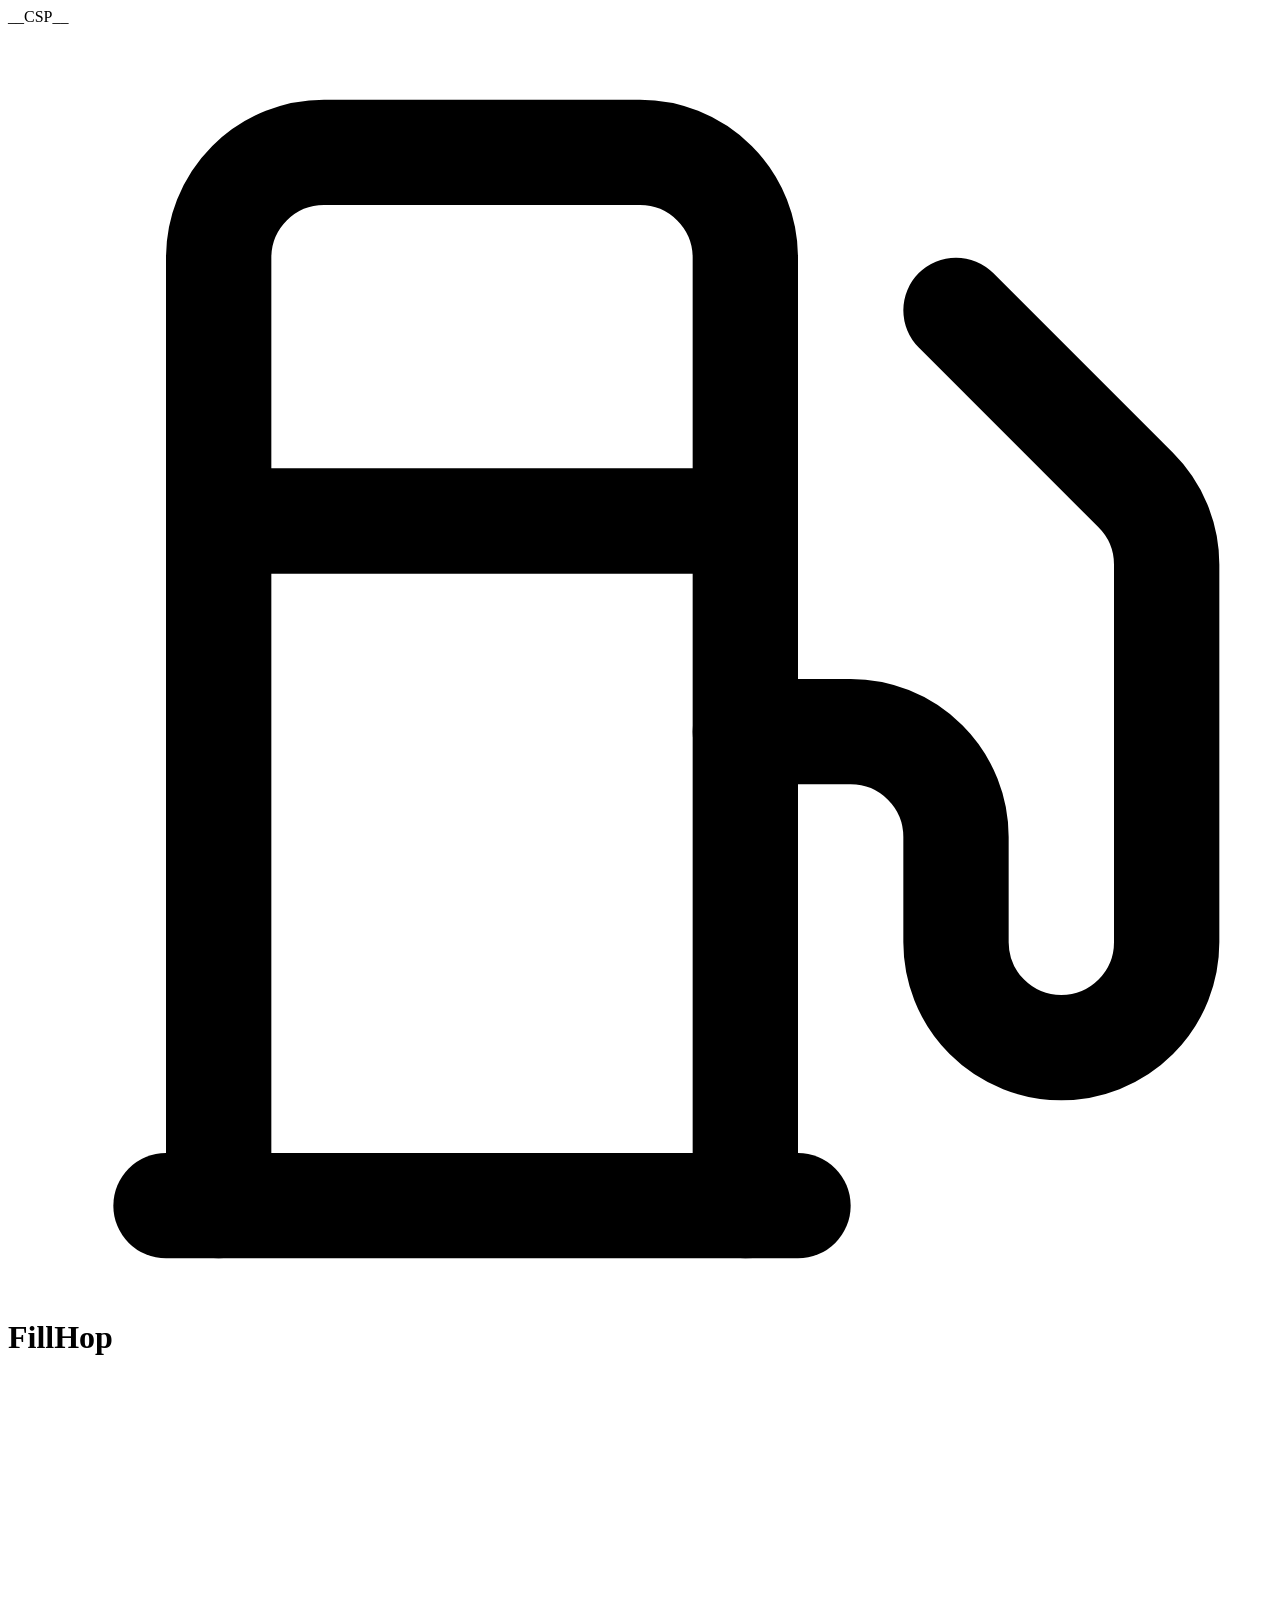
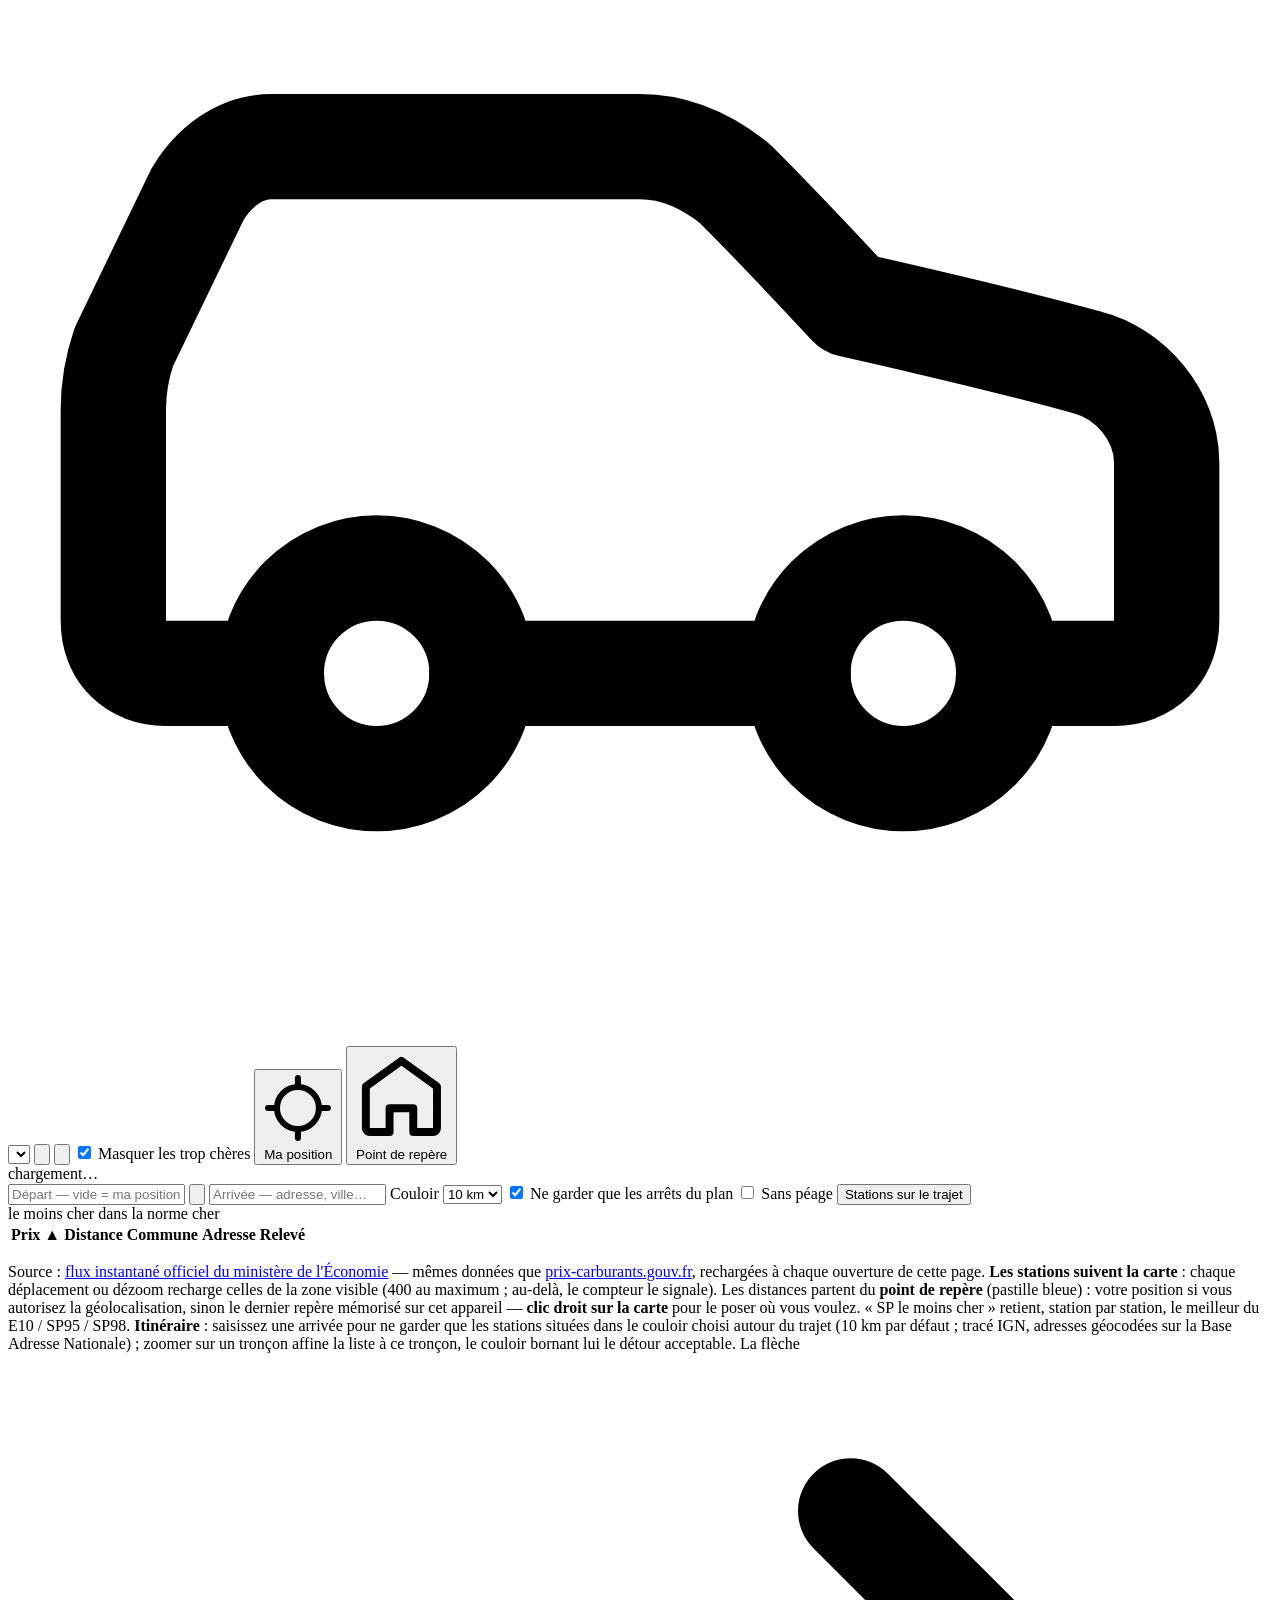
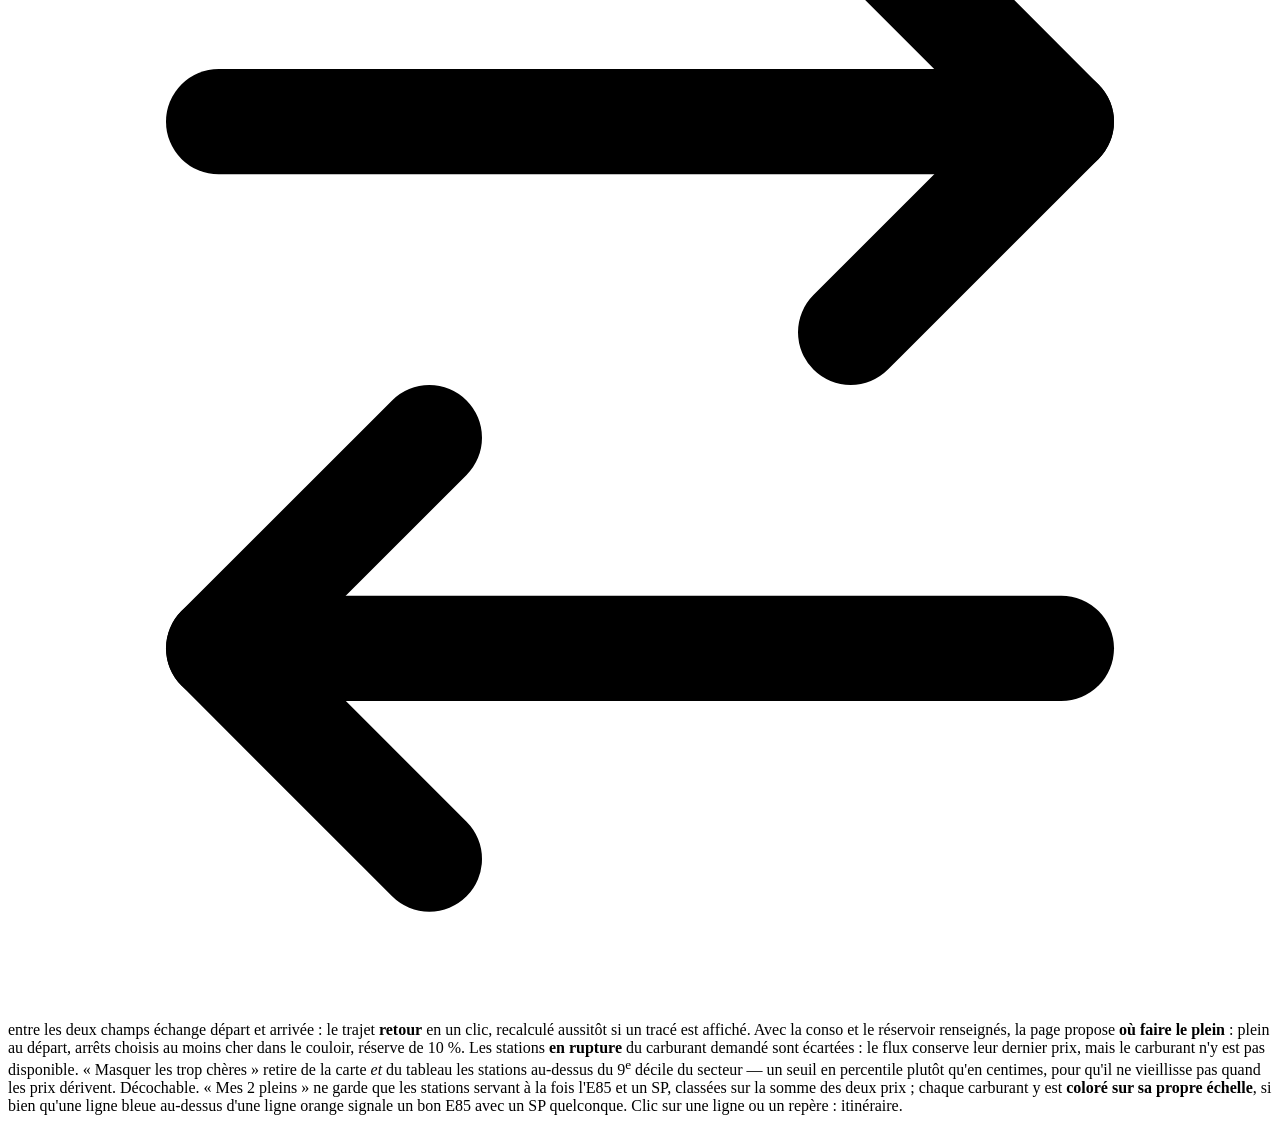
==== commit 7881a5c9: "FillHop — publication du 2026-09-17 Co-Authored-By: Claude <noreply@anthropic.com>" ====
--- a/src/index.html
+++ b/src/index.html
@@ -68,8 +68,8 @@
 
 <div class="wrap">
   <div class="legend">
-    <span class="sw" style="background:var(--vert)"></span> le moins cher
-    <span class="sw" style="background:var(--bleu)"></span> dans la norme
+    <span class="sw" style="background:var(--bleu)"></span> le moins cher
+    <span class="sw" style="background:var(--marron)"></span> dans la norme
     <span class="sw" style="background:var(--rouge)"></span> cher
     <span id="echelle"></span>
     <span style="margin-left:auto" id="compte"></span>
@@ -109,7 +109,7 @@
     centimes, pour qu'il ne vieillisse pas quand les prix dérivent. Décochable.
     « Mes 2 pleins » ne garde que les stations servant à la fois l'E85 et un SP,
     classées sur la somme des deux prix ; chaque carburant y est <b>coloré sur sa
-    propre échelle</b>, si bien qu'une ligne verte au-dessus d'une ligne bleue
+    propre échelle</b>, si bien qu'une ligne bleue au-dessus d'une ligne orange
     signale un bon E85 avec un SP quelconque. Clic sur une ligne ou un repère : itinéraire.
   </p>
 </div>
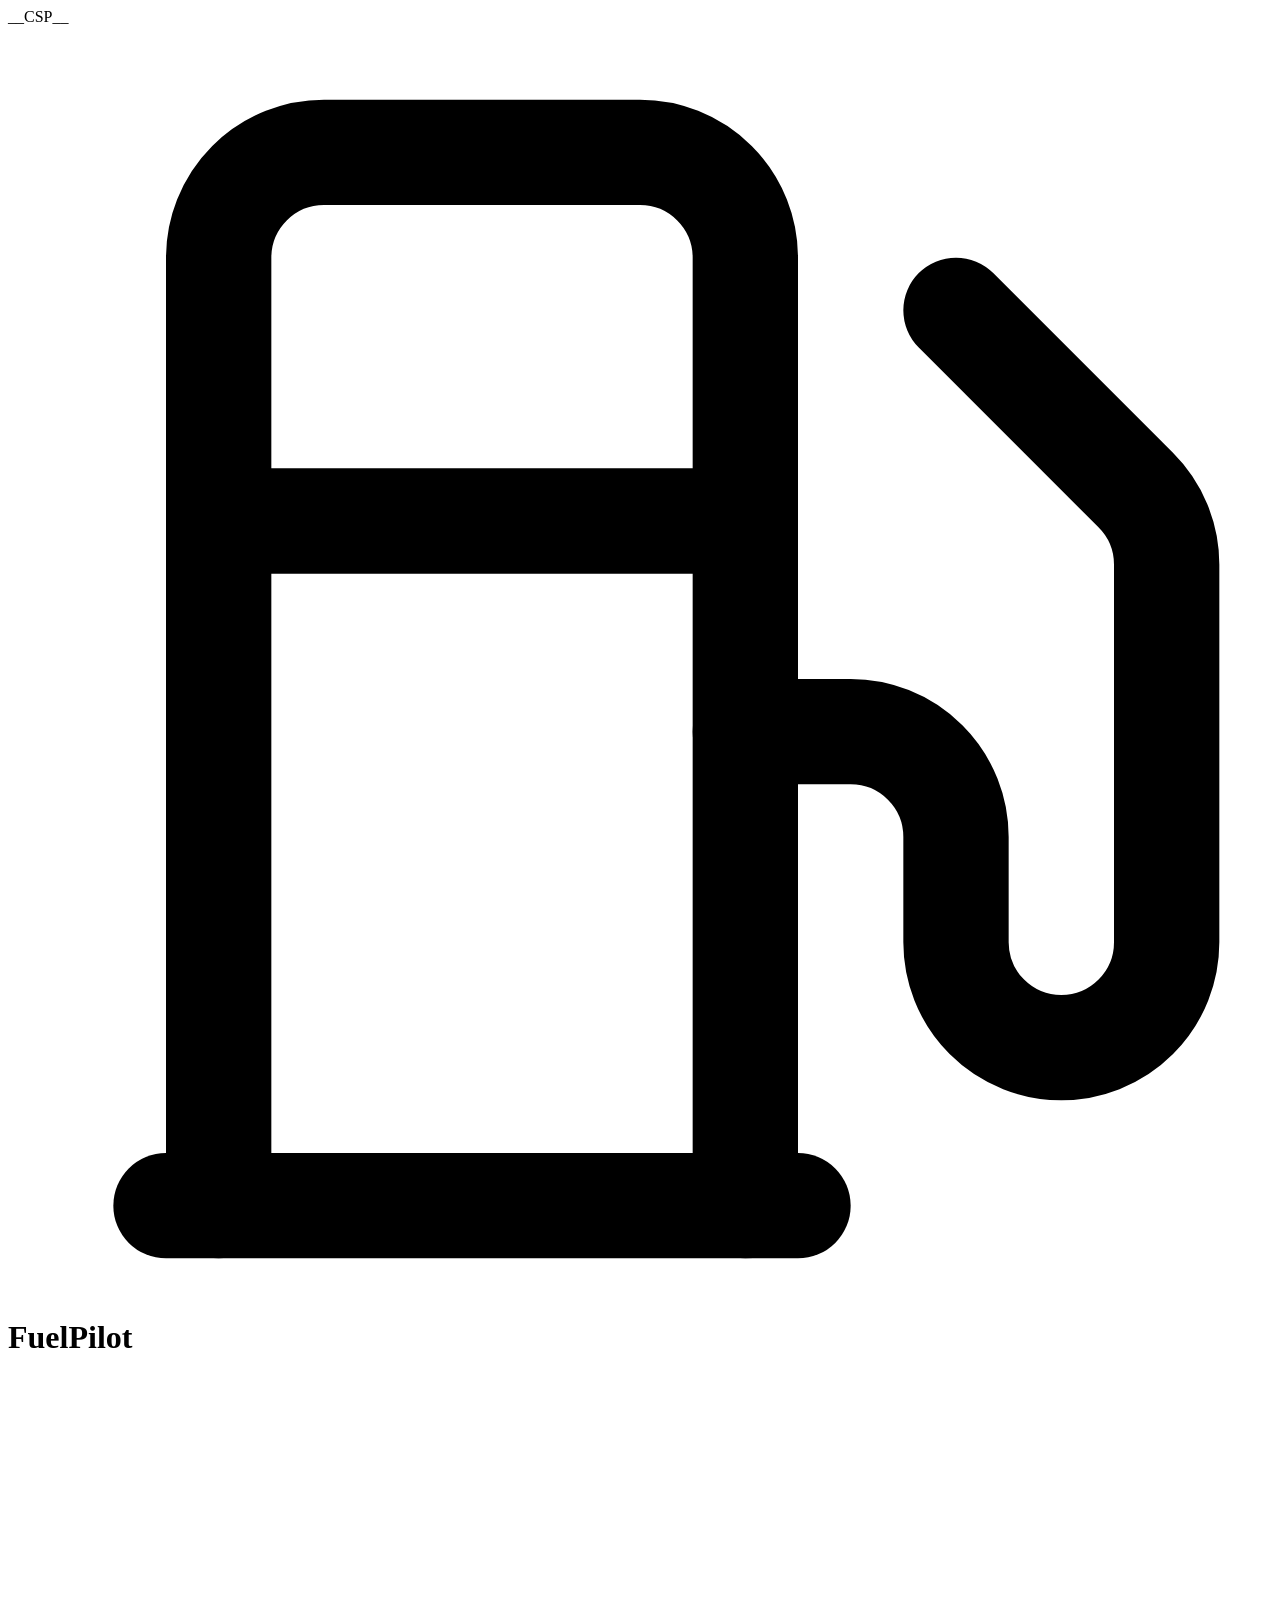
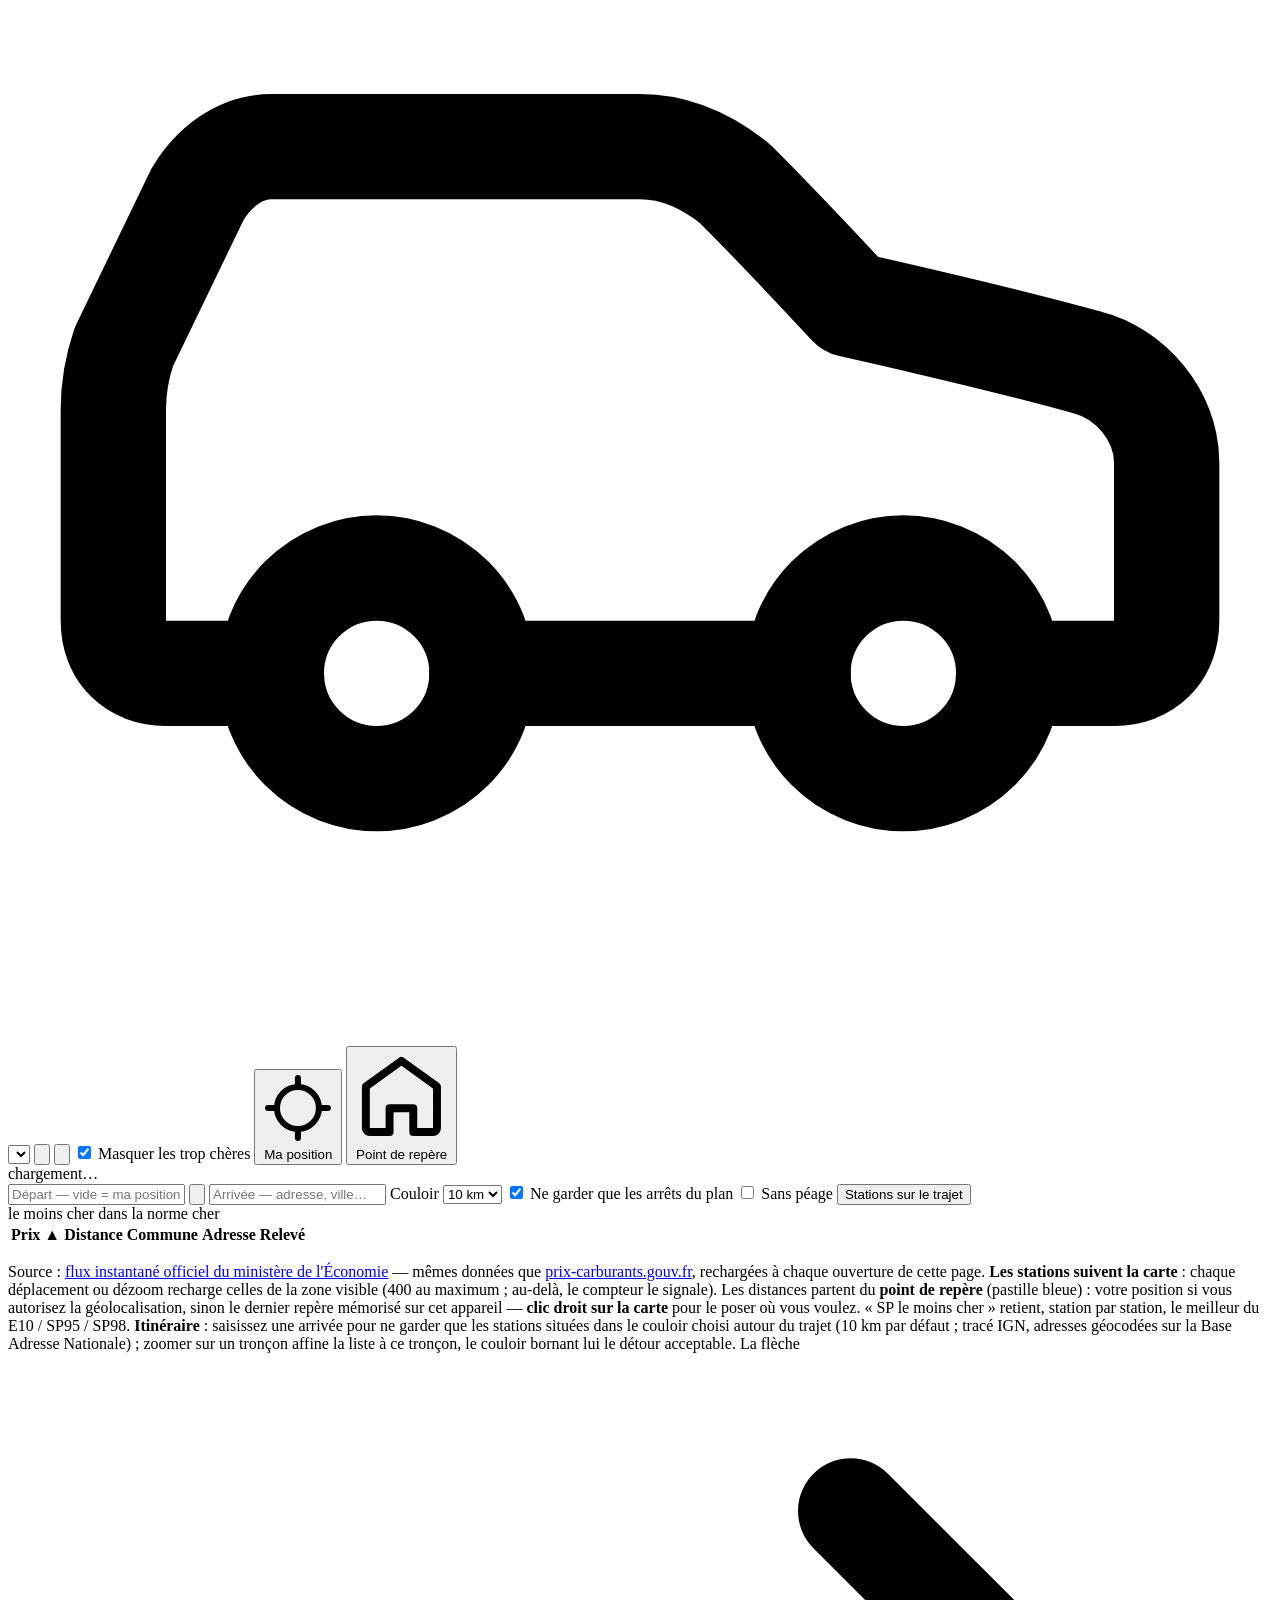
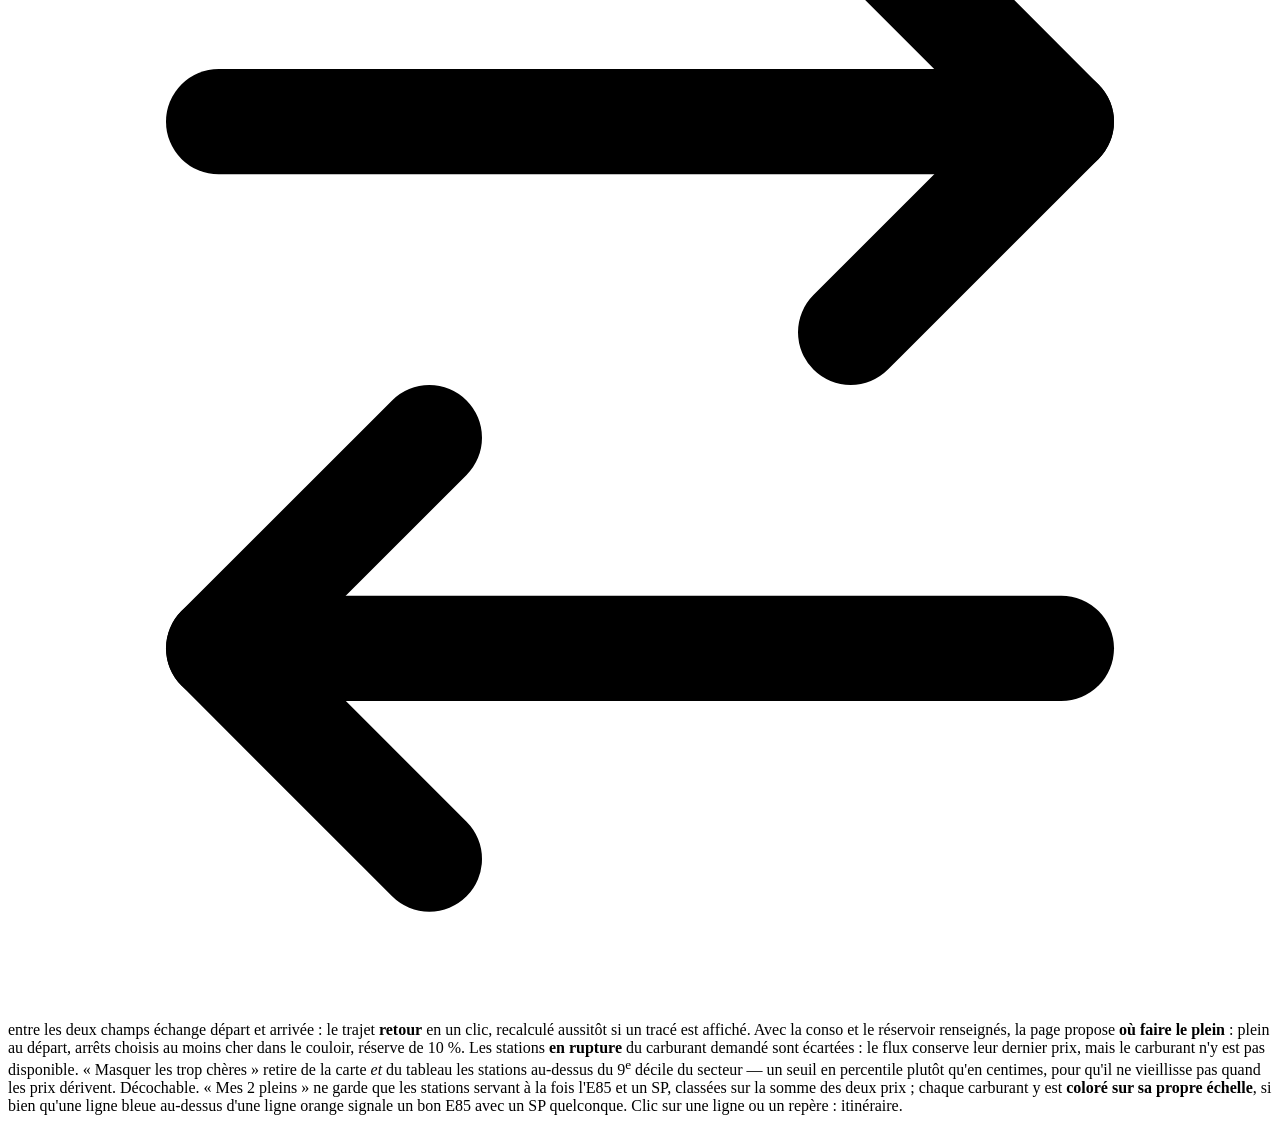
==== commit 7c18692b: "FuelPilot — publication du 2026-09-17 Co-Authored-By: Claude <noreply@anthropic.com>" ====
--- a/src/index.html
+++ b/src/index.html
@@ -5,7 +5,7 @@
 <meta name="viewport" content="width=device-width, initial-scale=1">
 __CSP__
 <meta name="fuelpilot-build" content="__BUILD__">
-<title>FillHop</title>
+<title>FuelPilot</title>
 <style>__LEAFLET_CSS__</style>
 <script>__LEAFLET_JS__</script>
 <style>
@@ -14,7 +14,7 @@
 </head>
 <body>
 <header>
-  <h1><svg class="ico" aria-hidden="true" viewBox="0 0 24 24" fill="none" stroke="currentColor" stroke-width="2" stroke-linecap="round" stroke-linejoin="round"><line x1="3" y1="22" x2="15" y2="22"/><line x1="4" y1="9" x2="14" y2="9"/><path d="M14 22V4a2 2 0 0 0-2-2H6a2 2 0 0 0-2 2v18"/><path d="M14 13h2a2 2 0 0 1 2 2v2a2 2 0 0 0 4 0V9.83a2 2 0 0 0-.59-1.42L18 5"/></svg> FillHop<span id="lieu"></span></h1>
+  <h1><svg class="ico" aria-hidden="true" viewBox="0 0 24 24" fill="none" stroke="currentColor" stroke-width="2" stroke-linecap="round" stroke-linejoin="round"><line x1="3" y1="22" x2="15" y2="22"/><line x1="4" y1="9" x2="14" y2="9"/><path d="M14 22V4a2 2 0 0 0-2-2H6a2 2 0 0 0-2 2v18"/><path d="M14 13h2a2 2 0 0 1 2 2v2a2 2 0 0 0 4 0V9.83a2 2 0 0 0-.59-1.42L18 5"/></svg> FuelPilot<span id="lieu"></span></h1>
   <label class="ctl"><svg class="ico" aria-hidden="true" viewBox="0 0 24 24" fill="none" stroke="currentColor" stroke-width="2" stroke-linecap="round" stroke-linejoin="round"><path d="M19 17h2c.6 0 1-.4 1-1v-3c0-.9-.7-1.7-1.5-1.9C18.7 10.6 16 10 16 10s-1.3-1.4-2.2-2.3c-.5-.4-1.1-.7-1.8-.7H5c-.6 0-1.1.4-1.4.9l-1.4 2.9A3.7 3.7 0 0 0 2 12v4c0 .6.4 1 1 1h2"/><circle cx="7" cy="17" r="2"/><path d="M9 17h6"/><circle cx="17" cy="17" r="2"/></svg> <select id="veh"></select></label>
   <button class="ctl btn" id="vehPlus" type="button" title="Ajouter un véhicule" aria-label="Ajouter un véhicule"><svg class="ico" aria-hidden="true" viewBox="0 0 24 24" fill="none" stroke="currentColor" stroke-width="2" stroke-linecap="round" stroke-linejoin="round"><line x1="12" y1="5" x2="12" y2="19"/><line x1="5" y1="12" x2="19" y2="12"/></svg></button>
   <button class="ctl btn" id="vehNom" type="button" title="Ouvrir la fiche du véhicule" aria-label="Ouvrir la fiche du véhicule"><svg class="ico" aria-hidden="true" viewBox="0 0 24 24" fill="none" stroke="currentColor" stroke-width="2" stroke-linecap="round" stroke-linejoin="round"><path d="M17 3a2.85 2.83 0 1 1 4 4L7.5 20.5 2 22l1.5-5.5Z"/><path d="m15 5 4 4"/></svg></button>
@@ -39,7 +39,6 @@
 
 <div class="barre">
   <form id="trajet">
-    <select id="trajetsMemo" aria-label="Trajets mémorisés" hidden></select>
     <input id="depart" placeholder="Départ — vide = ma position" autocomplete="off">
     <button class="fl" id="inverser" type="button"
             title="Inverser départ et arrivée (trajet retour)"
@@ -58,7 +57,6 @@
     <label class="case"><input type="checkbox" id="sansPeage"> Sans péage</label>
     <button class="btn" type="submit">Stations sur le trajet</button>
     <button class="btn" id="effacer" type="button" hidden><svg class="ico" aria-hidden="true" viewBox="0 0 24 24" fill="none" stroke="currentColor" stroke-width="2" stroke-linecap="round" stroke-linejoin="round"><line x1="18" y1="6" x2="6" y2="18"/><line x1="6" y1="6" x2="18" y2="18"/></svg> Effacer</button>
-    <button class="btn" id="memoriser" type="button" hidden aria-pressed="false">☆ Mémoriser</button>
     <span id="infoTrajet"></span>
   </form>
   <div id="plan"></div>
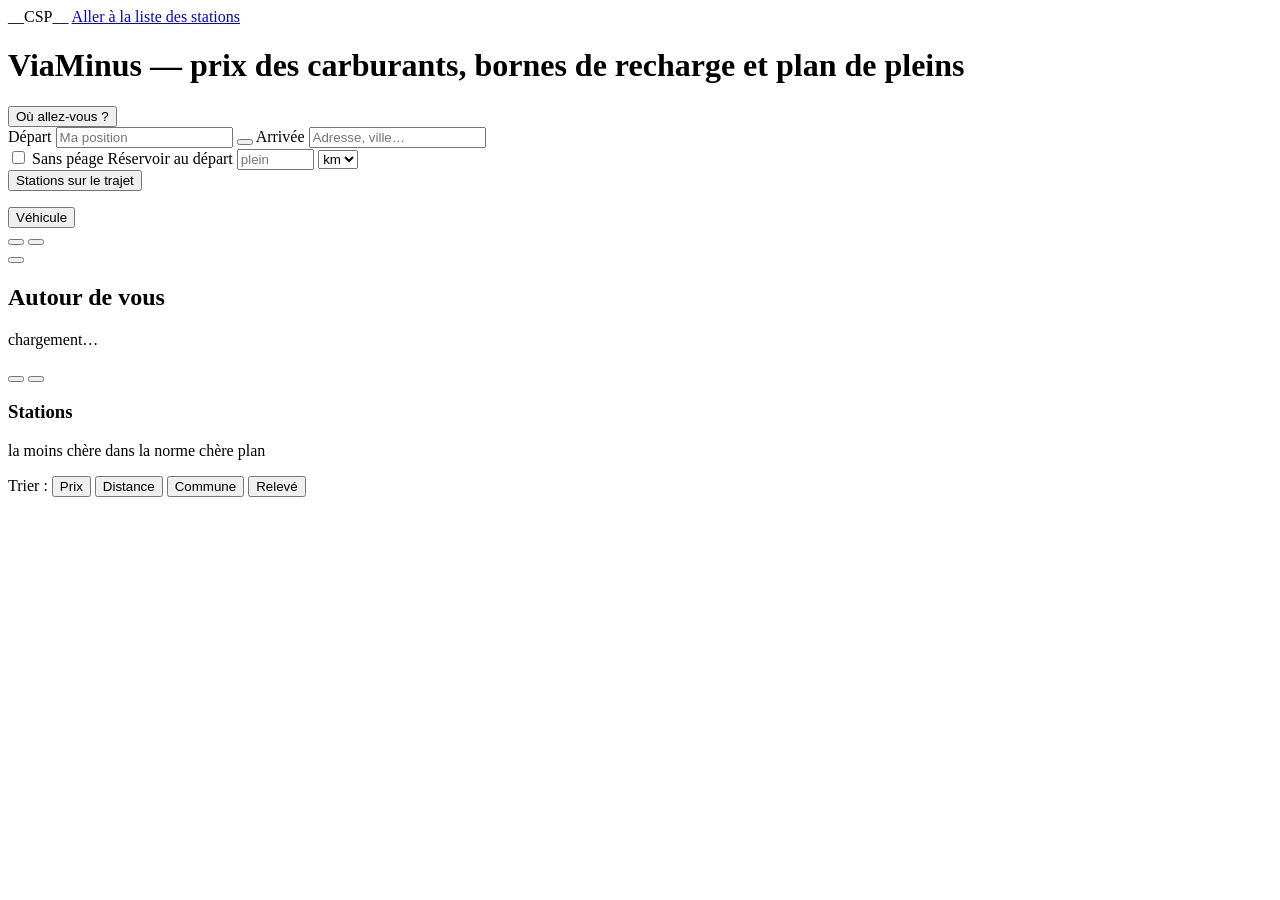
==== commit eb83dc4a: "ViaMinus — publication du 2026-11-11 Co-Authored-By: Claude <noreply@anthropic.com>" ====
--- a/src/index.html
+++ b/src/index.html
@@ -2,115 +2,612 @@
 <html lang="fr">
 <head>
 <meta charset="utf-8">
-<meta name="viewport" content="width=device-width, initial-scale=1">
+<meta name="viewport" content="width=device-width, initial-scale=1, viewport-fit=cover">
 __CSP__
 <meta name="fuelpilot-build" content="__BUILD__">
-<title>FuelPilot</title>
-<style>__LEAFLET_CSS__</style>
-<script>__LEAFLET_JS__</script>
+<meta name="color-scheme" content="light dark">
+<!-- Appli installable (30/10/2026) : manifeste et couleur de barre a cote de la page (pwa/) ;
+     en file:// le navigateur les ignore sans erreur, et app.js n'enregistre pas de service worker. -->
+<link rel="manifest" href="manifest.webmanifest">
+<meta name="theme-color" content="#0b57d0">
+<meta name="theme-color" media="(prefers-color-scheme: dark)" content="#0f1115">
+<title>ViaMinus</title>
+<style>__MAPLIBRE_CSS__</style>
+<script>__MAPLIBRE_JS__</script>
 <style>
 __APP_CSS__
 </style>
 </head>
 <body>
-<header>
-  <h1><svg class="ico" aria-hidden="true" viewBox="0 0 24 24" fill="none" stroke="currentColor" stroke-width="2" stroke-linecap="round" stroke-linejoin="round"><line x1="3" y1="22" x2="15" y2="22"/><line x1="4" y1="9" x2="14" y2="9"/><path d="M14 22V4a2 2 0 0 0-2-2H6a2 2 0 0 0-2 2v18"/><path d="M14 13h2a2 2 0 0 1 2 2v2a2 2 0 0 0 4 0V9.83a2 2 0 0 0-.59-1.42L18 5"/></svg> FuelPilot<span id="lieu"></span></h1>
-  <label class="ctl"><svg class="ico" aria-hidden="true" viewBox="0 0 24 24" fill="none" stroke="currentColor" stroke-width="2" stroke-linecap="round" stroke-linejoin="round"><path d="M19 17h2c.6 0 1-.4 1-1v-3c0-.9-.7-1.7-1.5-1.9C18.7 10.6 16 10 16 10s-1.3-1.4-2.2-2.3c-.5-.4-1.1-.7-1.8-.7H5c-.6 0-1.1.4-1.4.9l-1.4 2.9A3.7 3.7 0 0 0 2 12v4c0 .6.4 1 1 1h2"/><circle cx="7" cy="17" r="2"/><path d="M9 17h6"/><circle cx="17" cy="17" r="2"/></svg> <select id="veh"></select></label>
-  <button class="ctl btn" id="vehPlus" type="button" title="Ajouter un véhicule" aria-label="Ajouter un véhicule"><svg class="ico" aria-hidden="true" viewBox="0 0 24 24" fill="none" stroke="currentColor" stroke-width="2" stroke-linecap="round" stroke-linejoin="round"><line x1="12" y1="5" x2="12" y2="19"/><line x1="5" y1="12" x2="19" y2="12"/></svg></button>
-  <button class="ctl btn" id="vehNom" type="button" title="Ouvrir la fiche du véhicule" aria-label="Ouvrir la fiche du véhicule"><svg class="ico" aria-hidden="true" viewBox="0 0 24 24" fill="none" stroke="currentColor" stroke-width="2" stroke-linecap="round" stroke-linejoin="round"><path d="M17 3a2.85 2.83 0 1 1 4 4L7.5 20.5 2 22l1.5-5.5Z"/><path d="m15 5 4 4"/></svg></button>
-  <label class="case" id="filtreCher"><input type="checkbox" id="sansCher" checked> Masquer les trop chères</label>
-  <button class="ctl btn" id="maposition" type="button"><svg class="ico" aria-hidden="true" viewBox="0 0 24 24" fill="none" stroke="currentColor" stroke-width="2" stroke-linecap="round" stroke-linejoin="round"><line x1="2" y1="12" x2="5" y2="12"/><line x1="19" y1="12" x2="22" y2="12"/><line x1="12" y1="2" x2="12" y2="5"/><line x1="12" y1="19" x2="12" y2="22"/><circle cx="12" cy="12" r="7"/></svg> Ma position</button>
-  <button class="ctl btn" id="repere" type="button"><svg class="ico" aria-hidden="true" viewBox="0 0 24 24" fill="none" stroke="currentColor" stroke-width="2" stroke-linecap="round" stroke-linejoin="round"><path d="M3 9.5 12 3l9 6.5V20a1 1 0 0 1-1 1h-5v-6H9v6H4a1 1 0 0 1-1-1Z"/></svg> Point de repère</button>
-  <div id="maj">chargement…</div>
-</header>
-
-<div id="fiche" class="fiche" hidden>
-  <label class="ctl">Nom <input id="vnom" placeholder="Ma voiture"></label>
-  <span class="ctl" id="carbs"></span>
-  <label class="ctl">Conso
-    <input id="conso" type="number" step="0.1" min="3" max="25" placeholder="6,5"> L/100</label>
-  <label class="ctl">Réservoir
-    <input id="cuve" type="number" step="1" min="10" max="150" placeholder="50"> L</label>
-  <label class="ctl">Réserve
-    <input id="reserve" type="number" step="5" min="0" max="200" placeholder="30"> km</label>
-  <button class="btn" id="vehOk" type="button"><svg class="ico" aria-hidden="true" viewBox="0 0 24 24" fill="none" stroke="currentColor" stroke-width="2" stroke-linecap="round" stroke-linejoin="round"><polyline points="20 6 9 17 4 12"/></svg> Enregistrer</button>
-  <button class="btn" id="vehMoins" type="button" title="Supprimer ce véhicule" aria-label="Supprimer ce véhicule"><svg class="ico" aria-hidden="true" viewBox="0 0 24 24" fill="none" stroke="currentColor" stroke-width="2" stroke-linecap="round" stroke-linejoin="round"><path d="M3 6h18"/><path d="M19 6v14a2 2 0 0 1-2 2H7a2 2 0 0 1-2-2V6"/><path d="M8 6V4a2 2 0 0 1 2-2h4a2 2 0 0 1 2 2v2"/><line x1="10" y1="11" x2="10" y2="17"/><line x1="14" y1="11" x2="14" y2="17"/></svg></button>
+<a class="evitement" href="#liste" id="evitement">Aller à la liste des stations</a>
+<div id="app">
+  <div id="map" role="region" aria-label="Carte interactive"></div>
+  <div id="sansWebgl" class="sans-webgl" role="region" aria-label="Carte indisponible" hidden>
+    <p><span data-ico="alerte"></span> <b>Carte indisponible</b> : ce navigateur n'a pas WebGL (ou l'accélération
+    graphique est désactivée). La liste des stations, le garage et le plan de pleins fonctionnent sans la carte.</p>
+  </div>
+  <!-- Hors ligne (30/10/2026) : le fond de carte demande le reseau ; la liste et le plan, eux, marchent sur les derniers prix vus. -->
+  <p id="carteHorsLigne" class="carte-hors-ligne flottant" role="status" hidden><span data-ico="alerte"></span> Hors ligne : le fond de carte peut manquer. La liste et le plan fonctionnent avec les derniers prix vus.</p>
+
+  <header id="haut" class="haut">
+    <h1 class="visuellement-cache">ViaMinus — prix des carburants, bornes de recharge et plan de pleins</h1>
+    <div class="recherche" id="recherche">
+      <button class="pilule" id="pilule" type="button" aria-expanded="false" aria-controls="trajet">
+        <span data-ico="loupe"></span><span id="piluleTxt">Où allez-vous ?</span>
+      </button>
+      <form id="trajet" role="search" aria-label="Itinéraire">
+        <div class="champs">
+          <label class="champ"><span>Départ</span>
+            <input id="depart" placeholder="Ma position" autocomplete="off"></label>
+          <button class="fl" id="inverser" type="button"
+                  title="Inverser départ et arrivée (trajet retour)"
+                  aria-label="Inverser départ et arrivée"><span data-ico="echange"></span></button>
+          <label class="champ"><span>Arrivée</span>
+            <input id="arrivee" placeholder="Adresse, ville…" autocomplete="off"></label>
+        </div>
+        <!-- Lieux recents (demande du 26/10/2026) : proposes sous le champ actif, croix = effacer -->
+        <ul id="suggestions" class="suggestions" aria-label="Lieux récents" hidden></ul>
+        <div class="ligne">
+          <!-- Couloir : plus de choix dans le formulaire (demande du 26/10/2026) — le detour se choisit
+               sur le resultat (« Faire un détour pour payer moins ? »). Le select reste, cache :
+               source de verite du plan, des liens #trajet=…|couloir| et de la liste. -->
+          <label class="ctl" hidden>Couloir
+            <select id="couloir" aria-label="Largeur du couloir autour du trajet">
+              <option value="1">1 km</option>
+              <option value="2">2 km</option>
+              <option value="5">5 km</option>
+              <option value="10" selected>10 km</option>
+              <option value="20">20 km</option>
+            </select>
+          </label>
+          <label class="case"><input type="checkbox" id="sansPeage"> Sans péage</label>
+          <!-- Autonomie restante au depart (demande du 24/10/2026), en km ou en litres : vide = on part le plein
+               fait ; sinon le plan peut faire le plein en route s'il y est moins cher qu'au depart. -->
+          <label class="ctl" id="aBordLbl" title="Ce qu'il reste dans le réservoir au départ, en km ou en litres (vide : vous partez le plein fait)">Réservoir au départ
+            <input id="aBord" type="number" min="0" step="1" inputmode="decimal" placeholder="plein" style="width:5.2em"
+                   aria-label="Réservoir au départ, en km ou en litres ; vide : plein">
+            <select id="aBordUnite" aria-label="Unité du réservoir au départ"><option value="km">km</option><option value="l">L</option></select></label>
+          <!-- Aller-retour : case retirée du formulaire le 24/10/2026 (demande : « juste une double flèche
+               pour inverser ») ; l'entrée reste, cachée, pour les liens #trajet=…|r et les trajets mémorisés. -->
+          <input type="checkbox" id="allerRetour" hidden>
+          <select id="trajetsMemo" class="ctl" aria-label="Trajets mémorisés" hidden></select>
+        </div>
+        <div class="ligne">
+          <button class="btn primaire" type="submit"><span data-ico="route"></span> Stations sur le trajet</button>
+          <button class="btn" id="memoriser" type="button" hidden aria-pressed="false"><span data-ico="etoile"></span> Mémoriser</button>
+          <button class="btn" id="effacer" type="button" hidden><span data-ico="croix"></span> Effacer</button>
+        </div>
+        <p id="infoTrajet" class="info" aria-live="polite"></p>
+      </form>
+    </div>
+    <button class="chip" id="chipVeh" type="button" aria-haspopup="dialog" title="Garage : véhicule, carburants, autonomie">
+      <span id="chipIco" class="chip-ico"></span>
+      <span class="chip-txt"><span id="chipNom">Véhicule</span><span id="chipCarb" class="chip-carb"></span></span>
+      <span data-ico="crayon" class="chip-crayon"></span>
+    </button>
+  </header>
+
+  <div role="region" aria-label="Outils de la carte">
+    <div class="boutons-carte" role="toolbar" aria-label="Carte : position et fond">
+      <button class="rond" id="maposition" type="button" title="Ma position" aria-label="Ma position"><span data-ico="viseur"></span></button>
+      <button class="rond" id="fonds" type="button" title="Fond de carte et apparence" aria-label="Fond de carte et apparence" aria-haspopup="dialog"><span data-ico="couches"></span></button>
+    </div>
+  </div>
+
+  <div id="reticule" class="reticule" role="region" aria-label="Poser le repère" hidden>
+    <div class="reticule-croix" aria-hidden="true"><span data-ico="reticule"></span></div>
+    <div class="reticule-actions">
+      <span>Déplacez la carte pour viser le point de repère</span>
+      <button class="btn primaire" id="reticuleOk" type="button"><span data-ico="coche"></span> Poser le repère ici</button>
+      <button class="btn" id="reticuleNon" type="button">Annuler</button>
+    </div>
+  </div>
+
+  <main id="panneau" class="panneau" data-cran="apercu" aria-label="Stations, bornes et plan">
+    <button class="poignee" id="poignee" type="button" aria-label="Déplier le panneau" aria-expanded="false"></button>
+    <div class="panneau-tete" id="panneauTete">
+      <div class="panneau-titre">
+        <h2 id="titreListe">Autour de vous<span id="lieu"></span></h2>
+        <p id="etat" class="etat" role="status" aria-live="polite">chargement…</p>
+        <p id="lienMsg" class="erreur" role="status" aria-live="polite"></p>
+      </div>
+      <button class="rond petit" id="options" type="button" title="Options" aria-label="Options" aria-haspopup="dialog"><span data-ico="reglages"></span></button>
+      <button class="rond petit" id="aideBtn" type="button" title="Comment ça marche" aria-label="Comment ça marche" aria-haspopup="dialog"><span data-ico="aide"></span></button>
+    </div>
+    <div class="panneau-corps" id="corps">
+      <section id="blocPlan" class="bloc-plan" hidden aria-labelledby="titrePlan">
+        <div class="bloc-plan-tete">
+          <h3 id="titrePlan"><span data-ico="pompe" id="planIco"></span> <span id="planTrajet">Plan de pleins</span></h3>
+          <span id="planMeta" class="plan-meta"></span>
+        </div>
+        <p id="planEtat" class="visuellement-cache" role="status" aria-live="polite"></p>
+        <div id="plan" class="heros"></div>
+        <div class="bloc-plan-pied">
+          <label class="inter"><input type="checkbox" id="queUtiles" role="switch" checked> Seulement les arrêts du plan</label>
+          <button class="btn" id="partagerPlan" type="button" title="Lien vers ce trajet et ce véhicule"><span data-ico="partager"></span> Partager le plan</button>
+        </div>
+      </section>
+      <section id="secStations" aria-labelledby="titreStations">
+        <div class="stations-tete">
+          <h3 id="titreStations">Stations</h3>
+          <button class="replier" id="replier" type="button" aria-expanded="true" aria-controls="listeZone" aria-label="Replier ou déplier la liste des stations" hidden>
+            <span data-ico="bas"></span></button>
+        </div>
+        <div id="listeZone">
+          <p class="legende">
+            <span><span class="sw" style="background:var(--vert)"></span><span data-ico="coche" class="marque-leg"></span> la moins chère</span>
+            <span><span class="sw" style="background:var(--bleu)"></span> dans la norme</span>
+            <span><span class="sw" style="background:var(--rouge)"></span><span data-ico="haut" class="marque-leg"></span> chère</span>
+            <span><span class="sw sw-plan"></span> plan</span>
+          </p>
+          <p class="compte"><span id="compte"></span> <span id="echelle"></span></p>
+          <div class="tri" role="group" aria-label="Trier la liste">
+            <span>Trier :</span>
+            <button type="button" data-k="prix" aria-pressed="true">Prix</button>
+            <button type="button" data-k="dist" id="thDist" aria-pressed="false">Distance</button>
+            <button type="button" data-k="ville" aria-pressed="false">Commune</button>
+            <button type="button" data-k="maj" aria-pressed="false">Relevé</button>
+          </div>
+          <ol id="liste" class="stations" aria-label="Stations" tabindex="-1"></ol>
+        </div>
+      </section>
+      <!-- Bornes de recharge (phase 2, 30/10/2026) : seule liste pour un vehicule electrique ; pour un
+           thermique, affichee avec l'option « Afficher les bornes électriques ». Donnees : Base nationale
+           des IRVE, fichiers data/irve/<dep>.json a cote de la page, charges par departement. -->
+      <section id="secBornes" aria-labelledby="titreBornes" hidden>
+        <div class="stations-tete">
+          <h3 id="titreBornes"><span data-ico="eclair"></span> Bornes de recharge</h3>
+          <button class="replier" id="replierBornes" type="button" aria-expanded="true" aria-controls="bornesZone" aria-label="Replier ou déplier la liste des bornes">
+            <span data-ico="bas"></span></button>
+        </div>
+        <div id="bornesZone">
+          <p class="legende">
+            <span><span class="sw sw-b rapide"></span> ≥ 150 kW</span>
+            <span><span class="sw sw-b moyen"></span> 50 à 149 kW</span>
+            <span><span class="sw sw-b lent"></span> moins de 50 kW</span>
+            <span><span class="sw sw-b inconnu"></span> puissance inconnue</span>
+          </p>
+          <div class="ligne filtres" role="group" aria-label="Filtrer les bornes">
+            <label class="ctl"><span data-ico="filtre"></span>
+              <select id="bKwMin" aria-label="Puissance minimale">
+                <option value="0">Toute puissance</option>
+                <option value="7">≥ 7 kW</option>
+                <option value="22">≥ 22 kW</option>
+                <option value="50">≥ 50 kW</option>
+                <option value="150">≥ 150 kW</option>
+              </select></label>
+            <label class="case"><input type="checkbox" id="bGratuit"> Gratuit</label>
+            <label class="case"><input type="checkbox" id="bCb"> Carte bancaire</label>
+            <label class="case"><input type="checkbox" id="bOuvert"> Ouvert maintenant</label>
+          </div>
+          <p class="compte" id="compteBornes" role="status" aria-live="polite"></p>
+          <p class="vide" id="bornesMsg" role="status" aria-live="polite" hidden></p>
+          <div class="tri" role="group" aria-label="Trier les bornes">
+            <span>Trier :</span>
+            <button type="button" data-kb="dist" id="thDistB" aria-pressed="true">Distance</button>
+            <button type="button" data-kb="kw" aria-pressed="false">Puissance</button>
+          </div>
+          <ol id="listeBornes" class="stations" aria-label="Bornes de recharge" tabindex="-1"></ol>
+        </div>
+      </section>
+    </div>
+  </main>
+
+  <div class="voile" id="voile" hidden></div>
+
+  <section class="modale" id="ficheStation" role="dialog" aria-modal="true" aria-labelledby="fsTitre" hidden>
+    <div class="modale-tete"><h2 id="fsTitre">Station</h2>
+      <button class="rond petit fermer" type="button" aria-label="Fermer"><span data-ico="croix"></span></button></div>
+    <p id="fsAdresse" class="adresse"></p>
+    <p id="fsInfos" class="infos"></p>
+    <ul id="fsCarbs" class="fuels"></ul>
+    <p id="fsSigMsg" class="sig-msg" role="status" aria-live="polite" hidden></p>
+    <p class="note">Dates = dernier relevé déclaré par la station ; en rouge au-delà de 4 jours.</p>
+    <!-- Signalements partages (30/10/2026) : visible seulement quand le service est configure a la generation -->
+    <p id="fsSigNote" class="note" hidden>« Pompe vide » et « De nouveau dispo » partagent votre constat avec les autres
+      utilisateurs pendant 48 h, sans compte : seuls l'identifiant de la station, le carburant et l'état sont envoyés —
+      jamais votre position, ni votre véhicule, ni un identifiant de votre appareil. Un signalement par station et
+      carburant toutes les 6 h.</p>
+    <div class="actions">
+      <button class="btn primaire" id="fsAller" type="button"><span data-ico="navigation"></span> Y aller</button>
+      <button class="btn" id="fsCopier" type="button"><span data-ico="copier"></span> Copier l'adresse</button>
+    </div>
+  </section>
+
+  <section class="modale" id="ficheBorne" role="dialog" aria-modal="true" aria-labelledby="fbTitre" hidden>
+    <div class="modale-tete"><h2 id="fbTitre">Borne</h2>
+      <button class="rond petit fermer" type="button" aria-label="Fermer"><span data-ico="croix"></span></button></div>
+    <p id="fbOperateur" class="adresse"></p>
+    <p id="fbInfos" class="infos"></p>
+    <ul id="fbDetails" class="details"></ul>
+    <p id="fbMaj" class="note"></p>
+    <p class="note">Données statiques de la Base nationale des IRVE (data.gouv.fr) : ni disponibilité en temps réel, ni prix au kWh.</p>
+    <div class="actions">
+      <button class="btn primaire" id="fbAller" type="button"><span data-ico="navigation"></span> Y aller</button>
+    </div>
+  </section>
+
+  <section class="modale" id="menuNav" role="dialog" aria-modal="true" aria-labelledby="navTitre" hidden>
+    <div class="modale-tete"><h2 id="navTitre">Y aller avec…</h2>
+      <button class="rond petit fermer" type="button" aria-label="Fermer"><span data-ico="croix"></span></button></div>
+    <p class="note">Votre choix est mémorisé sur cet appareil ; modifiable dans les options.</p>
+    <div id="navChoix" class="choix"></div>
+  </section>
+
+  <section class="modale" id="garage" role="dialog" aria-modal="true" aria-labelledby="garageTitre" hidden>
+    <div class="modale-tete"><h2 id="garageTitre"><span data-ico="garage"></span> Garage</h2>
+      <button class="rond petit fermer" type="button" aria-label="Fermer"><span data-ico="croix"></span></button></div>
+    <div class="ligne">
+      <label class="ctl">Véhicule <select id="veh" aria-label="Véhicule actif"></select></label>
+      <button class="btn" id="vehPlus" type="button"><span data-ico="plus"></span> Ajouter</button>
+      <button class="btn" id="vehAssistant" type="button" aria-haspopup="dialog" title="Assistant en trois écrans : véhicule, position, c'est prêt"><span data-ico="estimer"></span> Assistant</button>
+    </div>
+    <p id="garageMsg" class="msg" role="status" aria-live="polite"></p>
+    <div id="fiche" class="fiche">
+      <div class="ligne">
+        <label class="ctl"><span data-ico="crayon"></span> Nom <input id="vnom" placeholder="Ma voiture"></label>
+        <label class="ctl">Type
+          <select id="vtype">
+            <option value="voiture">Voiture</option>
+            <option value="utilitaire">Utilitaire</option>
+            <option value="moto">Scooter / moto</option>
+            <option value="campingcar">Camping-car</option>
+          </select></label>
+        <label class="ctl" id="vcatLbl">Catégorie <select id="vcat" aria-label="Catégorie du véhicule"></select></label>
+        <label class="ctl">Énergie
+          <select id="venergie" aria-label="Énergie du véhicule">
+            <option value="thermique">Thermique</option>
+            <option value="elec">Électrique</option>
+          </select></label>
+      </div>
+      <!-- Vehicule electrique (phase 2, 30/10/2026) : la batterie remplace le reservoir, les kWh les litres. -->
+      <div id="ficheElec" hidden>
+        <div class="ligne">
+          <label class="ctl" title="Capacité utilisable annoncée par le constructeur">Batterie utile
+            <input id="vbatt" type="number" step="1" min="5" max="300" placeholder="50" inputmode="decimal"> kWh</label>
+          <label class="ctl">Conso
+            <input id="vconsoKwh" type="number" step="0.5" min="5" max="60" placeholder="17" inputmode="decimal"> kWh/100</label>
+          <button class="btn" id="vehEstimerElec" type="button" title="Ordre de grandeur d'après le type et la catégorie"><span data-ico="estimer"></span> Estimer</button>
+        </div>
+        <p id="consoSourceElec" class="note" hidden></p>
+        <div class="ligne">
+          <label class="ctl" title="Puissance maximale acceptée sur une borne rapide (courant continu)">Charge rapide (DC)
+            <input id="vkwdc" type="number" step="1" min="0" max="500" placeholder="150" inputmode="decimal"> kW</label>
+          <div class="chips-kw" data-cible="vkwdc" role="group" aria-label="Puissances DC courantes">
+            <button type="button" data-kw="50">50</button><button type="button" data-kw="100">100</button>
+            <button type="button" data-kw="150">150</button><button type="button" data-kw="250">250</button>
+          </div>
+        </div>
+        <div class="ligne">
+          <label class="ctl" title="Puissance maximale du chargeur embarqué (prise Type 2, courant alternatif)">Charge lente (AC)
+            <input id="vkwac" type="number" step="0.1" min="0" max="50" placeholder="11" inputmode="decimal"> kW</label>
+          <div class="chips-kw" data-cible="vkwac" role="group" aria-label="Puissances AC courantes">
+            <button type="button" data-kw="7.4">7,4</button><button type="button" data-kw="11">11</button>
+            <button type="button" data-kw="22">22</button>
+          </div>
+        </div>
+        <div class="ligne">
+          <label class="ctl">Prise
+            <select id="vprise" aria-label="Prise de charge rapide">
+              <option value="ccs">CCS (Combo)</option>
+              <option value="chademo">CHAdeMO</option>
+              <option value="t2">Type 2 seule (pas de charge rapide)</option>
+            </select></label>
+          <label class="ctl" title="Part de la batterie que le plan n'entame jamais">Réserve
+            <input id="vreservePct" type="number" step="5" min="0" max="50" placeholder="15" inputmode="numeric"> %</label>
+          <label class="ctl" title="État de charge habituel au départ">Au départ
+            <input id="vdepartPct" type="number" step="5" min="10" max="100" placeholder="80" inputmode="numeric"> %</label>
+        </div>
+        <p class="note">Le plan de charge dit où s'arrêter et combien de temps ; il optimise le temps, pas le prix (aucune
+          donnée ouverte ne publie le prix au kWh). Partage : <code>#veh=Nom|||||<wbr>|E50,17,150,11,ccs,15,80</code>.</p>
+      </div>
+      <div id="ficheThermique">
+      <p class="sous-titre">Carburants (cumulables : la station doit servir tous ceux cochés)</p>
+      <div class="ligne" id="carbs"></div>
+      <div class="ligne">
+        <label class="ctl">Conso
+          <input id="conso" type="number" step="0.1" min="1" max="30" placeholder="6,5" inputmode="decimal"> L/100</label>
+        <button class="btn" id="vehEstimer" type="button" title="Estimer la conso d'après le type, la catégorie et le carburant"><span data-ico="estimer"></span> Estimer</button>
+        <label class="ctl" title="Distance parcourue avec un plein — souvent affichée par la voiture">Autonomie d'un plein
+          <input id="autonomie" type="number" step="10" min="50" max="3000" placeholder="600" inputmode="numeric"> km</label>
+      </div>
+      <p id="consoSource" class="note" hidden></p>
+      <div class="ligne">
+        <label class="ctl" title="Facultatif si l'autonomie est renseignée">ou réservoir
+          <input id="cuve" type="number" step="1" min="10" max="150" placeholder="50" inputmode="numeric"> L</label>
+        <label class="ctl" title="Comprise dans l'autonomie d'un plein : le plan ne l'entame jamais">dont réserve
+          <input id="reserve" type="number" step="5" min="0" max="200" placeholder="30" inputmode="numeric"> km</label>
+      </div>
+      <p class="note">Aucune source ouverte ne donne la capacité du réservoir : l'autonomie, que vous connaissez
+        ou que la voiture affiche, prime. Partage de la fiche : <code>#veh=Nom|e85+e10|conso|réservoir|réserve|autonomie</code>.</p>
+      </div>
+      <div class="actions">
+        <button class="btn primaire" id="vehOk" type="button"><span data-ico="coche"></span> Enregistrer</button>
+        <button class="btn" id="vehPartager" type="button" title="Lien d'import de cette fiche"><span data-ico="partager"></span> Partager</button>
+        <button class="btn" id="vehMoins" type="button" title="Supprimer ce véhicule"><span data-ico="poubelle"></span> Supprimer</button>
+      </div>
+    </div>
+  </section>
+
+  <section class="modale assistant" id="assistant" role="dialog" aria-modal="true" aria-labelledby="asTitre" hidden>
+    <div class="modale-tete">
+      <h2 id="asTitre">Votre véhicule</h2>
+      <span class="as-compteur" id="asCompteur" aria-live="polite">1 / 3</span>
+      <button class="btn" id="asPasser" type="button" title="Usage minimal : les prix autour de vous">Passer</button>
+    </div>
+    <div class="as-ecran" id="asEcran1">
+      <p class="note">Trois questions pour calculer vos pleins. Vos réglages restent dans votre navigateur : aucun compte, aucun traceur.</p>
+      <p class="sous-titre">Type</p>
+      <div class="as-types" id="asTypes" role="group" aria-label="Type de véhicule"></div>
+      <div class="as-cats" id="asCats" role="group" aria-label="Catégorie"></div>
+      <p class="sous-titre">Énergie</p>
+      <div class="as-types as-energies" id="asEnergies" role="group" aria-label="Énergie">
+        <button type="button" class="as-type" data-energie="thermique" aria-pressed="true"><span data-ico="pompe"></span><span>Thermique</span></button>
+        <button type="button" class="as-type" data-energie="elec" aria-pressed="false"><span data-ico="eclair"></span><span>Électrique</span></button>
+      </div>
+      <div id="asElec" hidden>
+        <label class="ctl as-principal" for="asBatt">Batterie utile, en kWh</label>
+        <div class="ligne as-principal-ligne">
+          <input id="asBatt" type="number" step="1" min="5" max="300" placeholder="50" inputmode="decimal">
+          <span>kWh</span>
+        </div>
+        <p class="note">La capacité utilisable annoncée par le constructeur (un peu sous la capacité brute). Elle fixe l'autonomie.</p>
+        <p class="sous-titre">Consommation, en kWh/100 km</p>
+        <div class="ligne">
+          <input id="asConsoKwh" type="number" step="0.5" min="5" max="60" placeholder="17" inputmode="decimal" aria-label="Consommation en kWh aux 100 km">
+          <span>kWh/100</span>
+        </div>
+        <p id="asConsoKwhSource" class="note" aria-live="polite"></p>
+        <p class="sous-titre">Puissance de charge maximale sur borne rapide (courant continu)</p>
+        <div class="ligne">
+          <div class="chips-kw" data-cible="asKwDc" role="group" aria-label="Puissance DC">
+            <button type="button" data-kw="50">50</button><button type="button" data-kw="100">100</button>
+            <button type="button" data-kw="150">150</button><button type="button" data-kw="250">250</button>
+            <button type="button" data-kw="autre">autre</button>
+          </div>
+          <input id="asKwDc" type="number" step="1" min="0" max="500" placeholder="150" inputmode="decimal" aria-label="Puissance maximale en courant continu, en kW">
+          <span>kW</span>
+        </div>
+        <p class="sous-titre">… et sur borne lente, prise Type 2 (courant alternatif)</p>
+        <div class="ligne">
+          <div class="chips-kw" data-cible="asKwAc" role="group" aria-label="Puissance AC">
+            <button type="button" data-kw="7.4">7,4</button><button type="button" data-kw="11">11</button>
+            <button type="button" data-kw="22">22</button>
+          </div>
+          <input id="asKwAc" type="number" step="0.1" min="0" max="50" placeholder="11" inputmode="decimal" aria-label="Puissance maximale en courant alternatif, en kW">
+          <span>kW</span>
+        </div>
+        <div class="ligne">
+          <label class="ctl">Prise
+            <select id="asPrise" aria-label="Prise de charge rapide">
+              <option value="ccs">CCS (Combo)</option>
+              <option value="chademo">CHAdeMO</option>
+              <option value="t2">Type 2 seule</option>
+            </select></label>
+          <label class="ctl" title="Part de la batterie que le plan n'entame jamais">Réserve <input id="asReservePct" type="number" step="5" min="0" max="50" value="15" inputmode="numeric"> %</label>
+          <label class="ctl" title="État de charge habituel au départ">Au départ <input id="asDepartPct" type="number" step="5" min="10" max="100" value="80" inputmode="numeric"> %</label>
+        </div>
+      </div>
+      <div id="asThermique">
+      <p class="sous-titre">Carburant(s) — choisissez au moins un</p>
+      <div class="ligne" id="asCarbs"></div>
+      <label class="case" id="asHybrideLbl"><input type="checkbox" id="asHybride"> Hybride</label>
+      <label class="ctl as-principal" for="asAutonomie">Autonomie d'un plein, en km</label>
+      <div class="ligne as-principal-ligne">
+        <input id="asAutonomie" type="number" step="10" min="50" max="3000" placeholder="600" inputmode="numeric">
+        <span>km</span>
+      </div>
+      <p class="note">Ce que le tableau de bord affiche après un plein. C'est le chiffre le plus sûr : aucune source ouverte ne donne la capacité du réservoir.</p>
+      <p class="sous-titre">Consommation, en L/100 km</p>
+      <div class="ligne as-conso-choix" role="group" aria-label="Consommation">
+        <button type="button" class="btn" id="asConsoConnue" aria-pressed="true">Je la connais</button>
+        <button type="button" class="btn" id="asConsoEstimer" aria-pressed="false"><span data-ico="estimer"></span> Estimer</button>
+        <input id="asConso" type="number" step="0.1" min="1" max="30" placeholder="6,5" inputmode="decimal" aria-label="Consommation en litres aux 100 km">
+        <span>L/100</span>
+      </div>
+      <p id="asConsoSource" class="note" aria-live="polite"></p>
+      <div class="ligne">
+        <label class="ctl">Réservoir (facultatif) <input id="asCuve" type="number" step="1" min="10" max="150" placeholder="50" inputmode="numeric"> L</label>
+        <label class="ctl" title="Comprise dans l'autonomie d'un plein : le plan ne l'entame jamais">dont réserve <input id="asReserve" type="number" step="5" min="0" max="200" value="30" inputmode="numeric"> km</label>
+      </div>
+      </div>
+      <p id="asErreur" class="erreur" role="status" aria-live="polite"></p>
+      <div class="actions">
+        <button class="btn primaire" id="asSuite1" type="button">Continuer <span data-ico="suivant"></span></button>
+      </div>
+    </div>
+    <div class="as-ecran" id="asEcran2" hidden>
+      <p class="note">Les distances et les couleurs partent de ce point. Vous pourrez le changer à tout moment.</p>
+      <div class="choix">
+        <button type="button" class="choix-item" id="asPosMoi"><span data-ico="viseur"></span> Ma position <small>géolocalisation de l'appareil</small></button>
+        <button type="button" class="choix-item" id="asPosCarte"><span data-ico="reticule"></span> Choisir sur la carte <small>avec un réticule</small></button>
+      </div>
+      <form id="asPosAdresse" class="ligne">
+        <label class="ctl champ-large"><span data-ico="epingle"></span><input id="asPosQ" placeholder="Une adresse, une ville…" autocomplete="off" aria-label="Adresse du repère"></label>
+        <button class="btn" type="submit">OK</button>
+      </form>
+      <p id="asPosMsg" class="note" role="status" aria-live="polite"></p>
+      <div class="actions">
+        <button class="btn" id="asRetour2" type="button"><span data-ico="precedent"></span> Retour</button>
+        <button class="btn" id="asPlusTard" type="button">Plus tard <span data-ico="suivant"></span></button>
+      </div>
+    </div>
+    <div class="as-ecran" id="asEcran3" hidden>
+      <p class="as-pret"><span data-ico="coche"></span> C'est prêt</p>
+      <ul class="puces" id="asResume"></ul>
+      <p class="note"><span data-ico="cadenas"></span> Vos réglages restent dans votre navigateur : aucun compte, aucun traceur ; seuls les
+        services publics cités dans l'aide reçoivent vos requêtes (prix, adresses, itinéraire).</p>
+      <div class="actions">
+        <button class="btn primaire" id="asOuAllez" type="button"><span data-ico="loupe"></span> Où allez-vous ?</button>
+        <button class="btn" id="asFin" type="button">Terminer</button>
+      </div>
+    </div>
+  </section>
+
+  <section class="modale" id="menuFonds" role="dialog" aria-modal="true" aria-labelledby="fondsTitre" hidden>
+    <div class="modale-tete"><h2 id="fondsTitre">Fond de carte</h2>
+      <button class="rond petit fermer" type="button" aria-label="Fermer"><span data-ico="croix"></span></button></div>
+    <div class="choix" role="group" aria-label="Fond de carte">
+      <button type="button" class="choix-item" data-fond="plan" aria-pressed="true"><span data-ico="carte"></span> Plan IGN <small>vectoriel, atténué</small></button>
+      <button type="button" class="choix-item" data-fond="ortho" aria-pressed="false"><span data-ico="image"></span> Vue aérienne <small>orthophotos IGN</small></button>
+    </div>
+    <h3>Apparence</h3>
+    <div class="choix" role="group" aria-label="Apparence">
+      <button type="button" class="choix-item" data-theme="auto" aria-pressed="true"><span data-ico="ecran"></span> Automatique <small>suit l'appareil</small></button>
+      <button type="button" class="choix-item" data-theme="clair" aria-pressed="false"><span data-ico="soleil"></span> Clair</button>
+      <button type="button" class="choix-item" data-theme="sombre" aria-pressed="false"><span data-ico="lune"></span> Sombre</button>
+    </div>
+  </section>
+
+  <!-- Question d'office au lancement d'un trajet (demande du 24/10/2026) : combien de km reste-t-il au
+       depart ? Valider remplit « Réservoir au départ » ; Passer = on part le plein fait. -->
+  <section class="modale" id="aBordQ" role="dialog" aria-modal="true" aria-labelledby="aBordTitre" hidden>
+    <div class="modale-tete"><h2 id="aBordTitre"><span data-ico="pompe"></span> Il vous reste combien dans le réservoir ?</h2>
+      <button class="rond petit fermer" type="button" aria-label="Fermer"><span data-ico="croix"></span></button></div>
+    <p class="note">En kilomètres ou en litres, ce que la jauge indique au départ. Le plan ne fera le plein au départ
+      que s'il y est moins cher qu'en route. « Passer » : vous partez le plein fait.</p>
+    <form id="aBordForm" class="ligne">
+      <label class="ctl"><input id="aBordQkm" type="number" min="0" step="1" inputmode="decimal" placeholder="…"
+             style="width:6em" aria-label="Ce qu'il reste dans le réservoir au départ">
+        <select id="aBordQu" aria-label="Unité"><option value="km">km</option><option value="l">L</option></select></label>
+      <button class="btn primaire" type="submit">Valider</button>
+      <button class="btn" type="button" id="aBordPasser">Passer</button>
+    </form>
+  </section>
+  <section class="modale" id="menuPosition" role="dialog" aria-modal="true" aria-labelledby="posTitre" hidden>
+    <div class="modale-tete"><h2 id="posTitre">Point de repère</h2>
+      <button class="rond petit fermer" type="button" aria-label="Fermer"><span data-ico="croix"></span></button></div>
+    <p class="note">Les distances et le secteur de référence des couleurs partent de ce point.
+      Appui long (ou clic droit) sur la carte le pose aussi.</p>
+    <div class="choix">
+      <button type="button" class="choix-item" id="posMoi"><span data-ico="viseur"></span> Ma position <small>géolocalisation de l'appareil</small></button>
+      <button type="button" class="choix-item" id="posCarte"><span data-ico="reticule"></span> Choisir sur la carte <small>avec un réticule</small></button>
+      <button type="button" class="choix-item" id="posMemo" hidden><span data-ico="maison"></span> Dernier repère mémorisé</button>
+    </div>
+    <form id="posAdresse" class="ligne">
+      <label class="ctl champ-large"><span data-ico="epingle"></span><input id="posQ" placeholder="Une adresse, une ville…" autocomplete="off" aria-label="Adresse du repère"></label>
+      <button class="btn" type="submit">OK</button>
+    </form>
+  </section>
+
+  <section class="modale" id="menuOptions" role="dialog" aria-modal="true" aria-labelledby="optTitre" hidden>
+    <div class="modale-tete"><h2 id="optTitre">Options</h2>
+      <button class="rond petit fermer" type="button" aria-label="Fermer"><span data-ico="croix"></span></button></div>
+    <label class="inter grande"><input type="checkbox" id="sansCher" role="switch" checked> Masquer les trop chères
+      <small>les 10 % les plus chères du secteur (60 km autour du repère) disparaissent de la carte et de la liste</small></label>
+    <label class="inter grande" id="bornesVisiblesLbl"><input type="checkbox" id="bornesVisibles" role="switch"> Afficher les bornes électriques
+      <small id="bornesVisiblesNote">en plus des stations, pour un véhicule thermique (toujours affichées pour un véhicule électrique)</small></label>
+    <!-- Signalements partages (30/10/2026) : cachee quand le service n'est pas configure a la generation -->
+    <label class="inter grande" id="eviterVidesLbl" hidden><input type="checkbox" id="eviterVides" role="switch" checked> Éviter les pompes signalées vides (12 h)
+      <small>le plan de pleins écarte les stations dont la pompe a été signalée vide par d'autres utilisateurs il y a moins de 12 h ; si le trajet devient infaisable sans elles, il les garde et le dit</small></label>
+    <div class="choix">
+      <button type="button" class="choix-item" id="optPosition" aria-haspopup="dialog"><span data-ico="position"></span> Point de repère… <small>ma position, sur la carte, une adresse</small></button>
+    </div>
+    <label class="ctl champ-large">Application pour « Y aller »
+      <select id="navApp" aria-label="Application de navigation"></select></label>
+    <div class="choix">
+      <button type="button" class="choix-item" id="optAide" aria-haspopup="dialog"><span data-ico="aide"></span> Comment ça marche</button>
+    </div>
+  </section>
+
+  <section class="modale" id="aide" role="dialog" aria-modal="true" aria-labelledby="aideTitre" hidden>
+    <div class="modale-tete"><h2 id="aideTitre">Comment ça marche</h2>
+      <button class="rond petit fermer" type="button" aria-label="Fermer"><span data-ico="croix"></span></button></div>
+    <ul class="puces">
+      <li><b>Prix en direct</b> : flux instantané officiel du ministère de l'Économie (déclaration obligatoire des
+        stations, mise à jour ~10 min), rechargé à chaque ouverture et à chaque déplacement de la carte — les
+        stations suivent la zone affichée (400 au maximum ; au-delà, le compteur le signale).</li>
+      <li><b>Espagne</b> : dès que la carte ou le trajet touche l'Espagne, les stations espagnoles (badge
+        <span class="badge badge-pays">ES</span>, enseigne, horaires) s'ajoutent aux françaises — liste, carte, fiche et plan de
+        pleins : un Perpignan → Barcelone fait le plein du bon côté de la frontière. En départ ou en arrivée, l'Espagne
+        se saisit par ses grandes villes seulement : les capitales de province de la péninsule (Barcelone, Gérone,
+        Saragosse, Madrid…) et la frontière (Figueres, La Jonquera, Portbou, Roses, Puigcerdà, Vielha, Jaca, Irun), en
+        français ou en espagnol ; ajoutez « Espagne » aux noms qui existent aussi en France (« Valence Espagne »).
+        Les autres lieux d'Espagne et les adresses espagnoles ne sont pas reconnus. Prix du ministère espagnol,
+        chargés province par province (trois à la fois au plus : au-delà, zoomez), mis à jour toutes les 30 min ;
+        la date affichée est celle du fichier, commune à toutes les stations. Gazole = Gasóleo A, SP95 = Gasolina 95 E5,
+        SP98 = Gasolina 98 E5, E10 = Gasolina 95 E10, GPLc = GLP ; l'E85 n'existe presque pas en Espagne (2 stations
+        le 28/10/2026). Pas de notion de rupture dans le flux espagnol.</li>
+      <li><b>Couleurs</b> : vert = la moins chère affichée (ex æquo compris), bleu = dans la norme, rouge = les 10 %
+        les plus chères du secteur (60 km autour du repère), noir = repères du plan. Avec plusieurs carburants cochés,
+        chaque carburant est coloré sur sa propre échelle et le classement se fait sur la somme ; « SP le moins cher »
+        retient le meilleur du E10 / SP95 / SP98 station par station. Les stations en rupture du carburant demandé
+        sont écartées du classement et du plan, et montrées en gris avec la date de début de la rupture.</li>
+      <li><b>Point de repère</b> : votre position si vous l'autorisez, sinon le dernier repère mémorisé sur cet
+        appareil. Appui long ou clic droit sur la carte pour le poser ; menu Position dans les options ;
+        <code>#pos=lat,lon</code> par l'URL. Les distances partent de là.</li>
+      <li><b>Itinéraire</b> : adresses géocodées sur la Base Adresse Nationale, tracé Géoplateforme IGN, option sans
+        péage ; si l'IGN ne répond pas, tracé OpenStreetMap (Valhalla) et la ligne du trajet le dit. Seules les
+        stations du détour choisi (voir « Faire un détour ? ») restent affichées. La
+        flèche ⇄ échange départ et arrivée (trajet retour). Le départ est « Ma position » d'office (le toucher
+        le sélectionne, il suffit de taper pour le changer) ; sans localisation autorisée ni repère posé, la position
+        est inconnue : saisissez l'adresse de départ. Les 8 derniers lieux saisis sont proposés sous les
+        champs, la croix en efface un — gardés dans ce navigateur seulement.</li>
+      <li><b>Plan de pleins</b> : avec la conso et l'autonomie d'un plein (ou le réservoir) de la fiche véhicule, la
+        page dit où faire le plein — plein au départ, arrêts choisis au moins cher parmi les stations atteignables
+        du trajet en comptant les détours en carburant et en minutes, à chaque arrêt « juste ce qu'il faut » ou le
+        plein (quand l'arrêt suivant, imposé par l'autonomie, est plus cher), plein à l'arrivée, en gardant la réserve ;
+        « Réservoir au départ » (km ou litres, demandé au lancement du trajet — Passer = plein) : le plan ne fait
+        alors le plein au départ que s'il y est moins cher qu'en route, et compte ce que vous avez déjà à bord au prix
+        du départ (la quantité saisie, ramenée en km, ne dépasse jamais l'autonomie d'un plein). Le
+        chiffre-héros est le carburant du voyage, plein de départ compris, avec votre prix moyen au litre ; l'économie
+        se mesure contre les mêmes arrêts possibles au prix le plus cher du trajet (ce que vous auriez payé au pire
+        endroit).</li>
+      <li><b>Faire un détour ?</b> : sous le chiffre-héros, jusqu'à quatre possibilités, du plus rapide au moins cher —
+        « Sans détour », puis « +6 min de détour », etc. —, chacune avec le carburant du voyage et ce qu'elle fait gagner.
+        Le temps compte 5 min par arrêt et le détour à environ 50 km/h, y compris pour aller faire le plein de départ.
+        « Conseillé » : chaque minute de détour en plus fait gagner au moins 10 € de l'heure ; c'est le choix affiché
+        à chaque nouveau trajet. Toucher une ligne refait le plan. Une seule possibilité : « aucun détour ne ferait
+        gagner d'argent ».</li>
+      <li><b>Partager</b> : « Partager le plan » donne un lien <code>#trajet=départ|arrivée|détour|options&amp;veh=…</code>
+        (détour = 1, 2, 5, 10 ou 20 km de la route au plus, le lien garde le détour choisi ; départ vide = « Ma position »,
+        jamais une coordonnée) ; la fiche véhicule se partage par <code>#veh=…</code>.</li>
+      <li><b>Signalements partagés « pompe vide »</b> : le flux officiel ne sait pas qu'une pompe est vide ; les personnes
+        sur place, si. Dans la fiche d'une station, sous chaque carburant, « Pompe vide » et « De nouveau dispo » envoient
+        votre constat à un petit service anonyme ; la liste et la fiche affichent alors un badge
+        <span class="badge badge-sig vide">E85 signalé vide il y a 2 h (3)</span> ou
+        <span class="badge badge-sig dispo">E85 de nouveau dispo il y a 40 min</span> (48 h, puis oubli). Le plan de
+        pleins écarte les pompes signalées vides depuis moins de 12 h (option « Éviter les pompes signalées vides », activée
+        d'office) et dit combien il en a écarté ; s'il n'y a plus de plan possible sans elles, il les garde et le dit.
+        Ce qui part : l'identifiant de la station, le carburant, l'état — rien d'autre : ni votre position, ni votre
+        véhicule, ni un identifiant d'appareil, ni cookie. Un signalement par station et carburant toutes les 6 h, cinq par
+        heure. Quand le service n'est pas configuré dans la page, rien n'est envoyé ni affiché.</li>
+      <li><b>Assistant</b> : au premier lancement, trois écrans (véhicule, position, c'est prêt) ; la conso peut
+        être estimée d'après le catalogue ADEME Car Labelling (médianes par catégorie, E85 = essence × 1,25).
+        Accessible ensuite par le bouton « Assistant » du garage.</li>
+      <li><b>Véhicule électrique</b> : énergie « électrique » dans l'assistant ou le garage (batterie utile, kWh/100 km,
+        puissance de charge en continu et en alternatif, prise CCS / CHAdeMO / Type 2, réserve et état de charge au
+        départ). Les <b>bornes publiques</b> (Base nationale des IRVE, données statiques) remplacent alors les stations :
+        éclair coloré selon la puissance (≥ 150 kW, 50 à 149, moins de 50), filtres puissance / gratuit / carte
+        bancaire / ouvert maintenant, fiche avec prises, paiement, horaires, accès, date de mise à jour. Sur un trajet,
+        le <b>plan de charge</b> donne le temps de charge total, les arrêts numérotés (borne, km, kWh, puissance,
+        minutes, pourcentage avant et après) et le pourcentage à l'arrivée ; il optimise le temps, pas le prix (aucune
+        donnée ouverte ne publie le prix au kWh). Les bornes se chargent par département (quatre à la fois au plus :
+        « zoomez » au-delà) et ne sont pas disponibles hors ligne. Pour un véhicule thermique, l'option « Afficher
+        les bornes électriques » les ajoute à la carte ; le plafond de 400 éléments compte stations et bornes.</li>
+    </ul>
+    <h3>Sources et licences</h3>
+    <ul class="puces">
+      <li>Prix : <a href="https://data.economie.gouv.fr/explore/dataset/prix-des-carburants-en-france-flux-instantane-v2/" target="_blank" rel="noopener">data.economie.gouv.fr</a>
+        (Licence Ouverte) — mêmes données que prix-carburants.gouv.fr.</li>
+      <li>Prix des carburants en Espagne : Ministerio para la Transición Ecológica y el Reto Demográfico,
+        <a href="https://geoportalgasolineras.es" target="_blank" rel="noopener">Geoportal Gasolineras</a>, données ouvertes
+        (API <code>sedeaplicaciones.minetur.gob.es</code>, par province).</li>
+      <li>Fond de carte : Plan IGN et orthophotos © IGN — Géoplateforme ; OpenStreetMap (© les contributeurs)
+        en secours seulement si l'IGN ne répond pas.</li>
+      <li>Itinéraires : Géoplateforme IGN ; en secours, Valhalla public de FOSSGIS e.V. (données
+        OpenStreetMap). Géocodage : Base Adresse Nationale ; en secours, géocodage Géoplateforme.</li>
+      <li>Bornes de recharge : <a href="https://www.data.gouv.fr/datasets/fichier-consolide-des-bornes-de-recharge-pour-vehicules-electriques/" target="_blank" rel="noopener">Base nationale des IRVE</a>
+        (Licence Ouverte Etalab 2.0), données statiques consolidées par data.gouv.fr.</li>
+      <li>Bibliothèques : <a href="https://maplibre.org" target="_blank" rel="noopener">MapLibre GL JS</a> (BSD-3),
+        icônes <a href="https://lucide.dev" target="_blank" rel="noopener">Lucide</a> (MIT). Code ViaMinus : MIT.
+        Aucun serveur, aucun compte, aucun traceur : la page ne parle qu'à ces services publics.</li>
+    </ul>
+  </section>
 </div>
 
-<div class="barre">
-  <form id="trajet">
-    <input id="depart" placeholder="Départ — vide = ma position" autocomplete="off">
-    <button class="fl" id="inverser" type="button"
-            title="Inverser départ et arrivée (trajet retour)"
-            aria-label="Inverser départ et arrivée"><svg class="ico" aria-hidden="true" viewBox="0 0 24 24" fill="none" stroke="currentColor" stroke-width="2" stroke-linecap="round" stroke-linejoin="round"><path d="m16 3 4 4-4 4"/><path d="M20 7H4"/><path d="m8 21-4-4 4-4"/><path d="M4 17h16"/></svg></button>
-    <input id="arrivee" placeholder="Arrivée — adresse, ville…" autocomplete="off">
-    <label class="ctl">Couloir
-      <select id="couloir">
-        <option value="1">1 km</option>
-        <option value="2">2 km</option>
-        <option value="5">5 km</option>
-        <option value="10" selected>10 km</option>
-        <option value="20">20 km</option>
-      </select>
-    </label>
-    <label class="case"><input type="checkbox" id="queUtiles" checked> Ne garder que les arrêts du plan</label>
-    <label class="case"><input type="checkbox" id="sansPeage"> Sans péage</label>
-    <button class="btn" type="submit">Stations sur le trajet</button>
-    <button class="btn" id="effacer" type="button" hidden><svg class="ico" aria-hidden="true" viewBox="0 0 24 24" fill="none" stroke="currentColor" stroke-width="2" stroke-linecap="round" stroke-linejoin="round"><line x1="18" y1="6" x2="6" y2="18"/><line x1="6" y1="6" x2="18" y2="18"/></svg> Effacer</button>
-    <span id="infoTrajet"></span>
-  </form>
-  <div id="plan"></div>
-</div>
-
-<div id="map"></div>
-
-<div class="wrap">
-  <div class="legend">
-    <span class="sw" style="background:var(--bleu)"></span> le moins cher
-    <span class="sw" style="background:var(--marron)"></span> dans la norme
-    <span class="sw" style="background:var(--rouge)"></span> cher
-    <span id="echelle"></span>
-    <span style="margin-left:auto" id="compte"></span>
-  </div>
-  <table>
-    <thead><tr>
-      <th data-k="prix">Prix ▲</th><th data-k="dist" id="thDist">Distance</th>
-      <th data-k="ville">Commune</th><th data-k="adresse">Adresse</th>
-      <th data-k="maj">Relevé</th>
-    </tr></thead>
-    <tbody id="tb"></tbody>
-  </table>
-  <p class="note">
-    Source : <a href="https://data.economie.gouv.fr/explore/dataset/prix-des-carburants-en-france-flux-instantane-v2/"
-    target="_blank" rel="noopener">flux instantané officiel du ministère de l'Économie</a>
-    — mêmes données que
-    <a href="https://www.prix-carburants.gouv.fr" target="_blank" rel="noopener">prix-carburants.gouv.fr</a>,
-    rechargées à chaque ouverture de cette page.
-    <b>Les stations suivent la carte</b> : chaque déplacement ou dézoom recharge
-    celles de la zone visible (400 au maximum ; au-delà, le compteur le signale).
-    Les distances partent du <b>point de repère</b> (pastille bleue) : votre position
-    si vous autorisez la géolocalisation, sinon le dernier repère mémorisé sur cet
-    appareil — <b>clic droit sur la carte</b> pour le poser où vous voulez.
-    « SP le moins cher » retient, station par station, le meilleur du E10 / SP95 / SP98.
-    <b>Itinéraire</b> : saisissez une arrivée pour ne garder que les stations situées
-    dans le couloir choisi autour du trajet (10 km par défaut ; tracé IGN, adresses
-    géocodées sur la Base Adresse Nationale) ; zoomer sur un tronçon affine la liste
-    à ce tronçon, le couloir bornant lui le détour acceptable.
-    La flèche <b><svg class="ico" aria-hidden="true" viewBox="0 0 24 24" fill="none" stroke="currentColor" stroke-width="2" stroke-linecap="round" stroke-linejoin="round"><path d="m16 3 4 4-4 4"/><path d="M20 7H4"/><path d="m8 21-4-4 4-4"/><path d="M4 17h16"/></svg></b> entre les deux champs échange départ et arrivée : le trajet
-    <b>retour</b> en un clic, recalculé aussitôt si un tracé est affiché.
-    Avec la conso et le réservoir renseignés, la page propose <b>où faire le plein</b> :
-    plein au départ, arrêts choisis au moins cher dans le couloir, réserve de 10 %.
-    Les stations <b>en rupture</b> du carburant demandé sont écartées : le flux conserve
-    leur dernier prix, mais le carburant n'y est pas disponible.
-    « Masquer les trop chères » retire de la carte <i>et</i> du tableau les stations
-    au-dessus du 9<sup>e</sup> décile du secteur — un seuil en percentile plutôt qu'en
-    centimes, pour qu'il ne vieillisse pas quand les prix dérivent. Décochable.
-    « Mes 2 pleins » ne garde que les stations servant à la fois l'E85 et un SP,
-    classées sur la somme des deux prix ; chaque carburant y est <b>coloré sur sa
-    propre échelle</b>, si bien qu'une ligne bleue au-dessus d'une ligne orange
-    signale un bon E85 avec un SP quelconque. Clic sur une ligne ou un repère : itinéraire.
-  </p>
-</div>
+<!-- Bandeaux empiles au-dessus de la feuille : « Hors ligne — prix du … », « Nouvelle version » -->
+<div id="bandeaux" class="bandeaux"></div>
 
 <script>
 __APP_JS__
